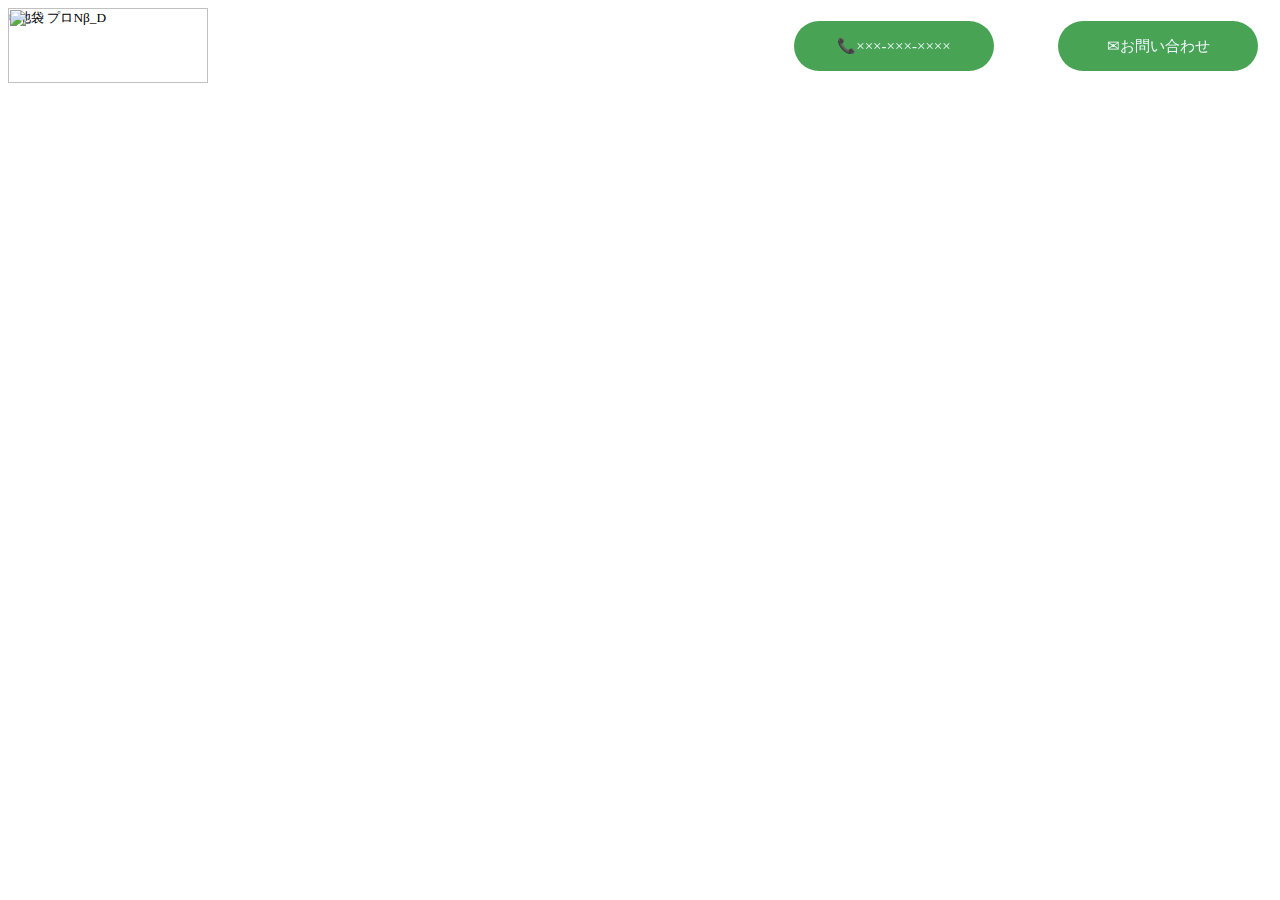
==== ike_d_index.html @ e8d31cf2 "Add files via upload" ====
<!DOCTYPE html>
<html lang="en">
<head>
    <meta charset="UTF-8">
    <meta http-equiv="X-UA-Compatible" content="IE=edge">
    <meta name="viewport" content="width=device-width, initial-scale=1.0">
    <title>kerorotch</title>
    <link rel="stylesheet" href="ike_d_style.css">
</head>
<body>
    <header>
        <div class="headerlnner">
        <img class="rogo" src="img/けろろっち1.png" width="200px" height="75px">
        <ul>
            <li><a class="contactButton" a href="">📞×××-×××-××××</a></li>
            <li><a class="contactButton" a href="">✉︎お問い合わせ</a></li>
        </ul>
        </div>
    </header>
    
</body>
<footer>
    <div class="footerlnner">
        <small>&copy;池袋 プロNβ_D</small>
    </div>
</footer>
</html>
---- ike_d_style.css ----
.headerlnner{
    background: rgba(255, 254, 254, 0);
    width: 100%;
    height: 75px;
    position: fixed;
    display: flex;
    justify-content: space-between;
    align-items: center;
}
.headerlnner ul li{
    display: inline-block;
    padding: 0 30px;
    list-style: none;
} 
.contactButton{
    text-align: center;
    background: #49A355;
    color: aliceblue;
    width:200px;
    height:50px;
    display: inline-block;
    border-radius: 50px;
    text-decoration: none;
    line-height: 50px;
    font-size: 15px;
    transform: 700ms;
}
.contactButton:hover{
    background: #D3FD7A;
    color: black;
}
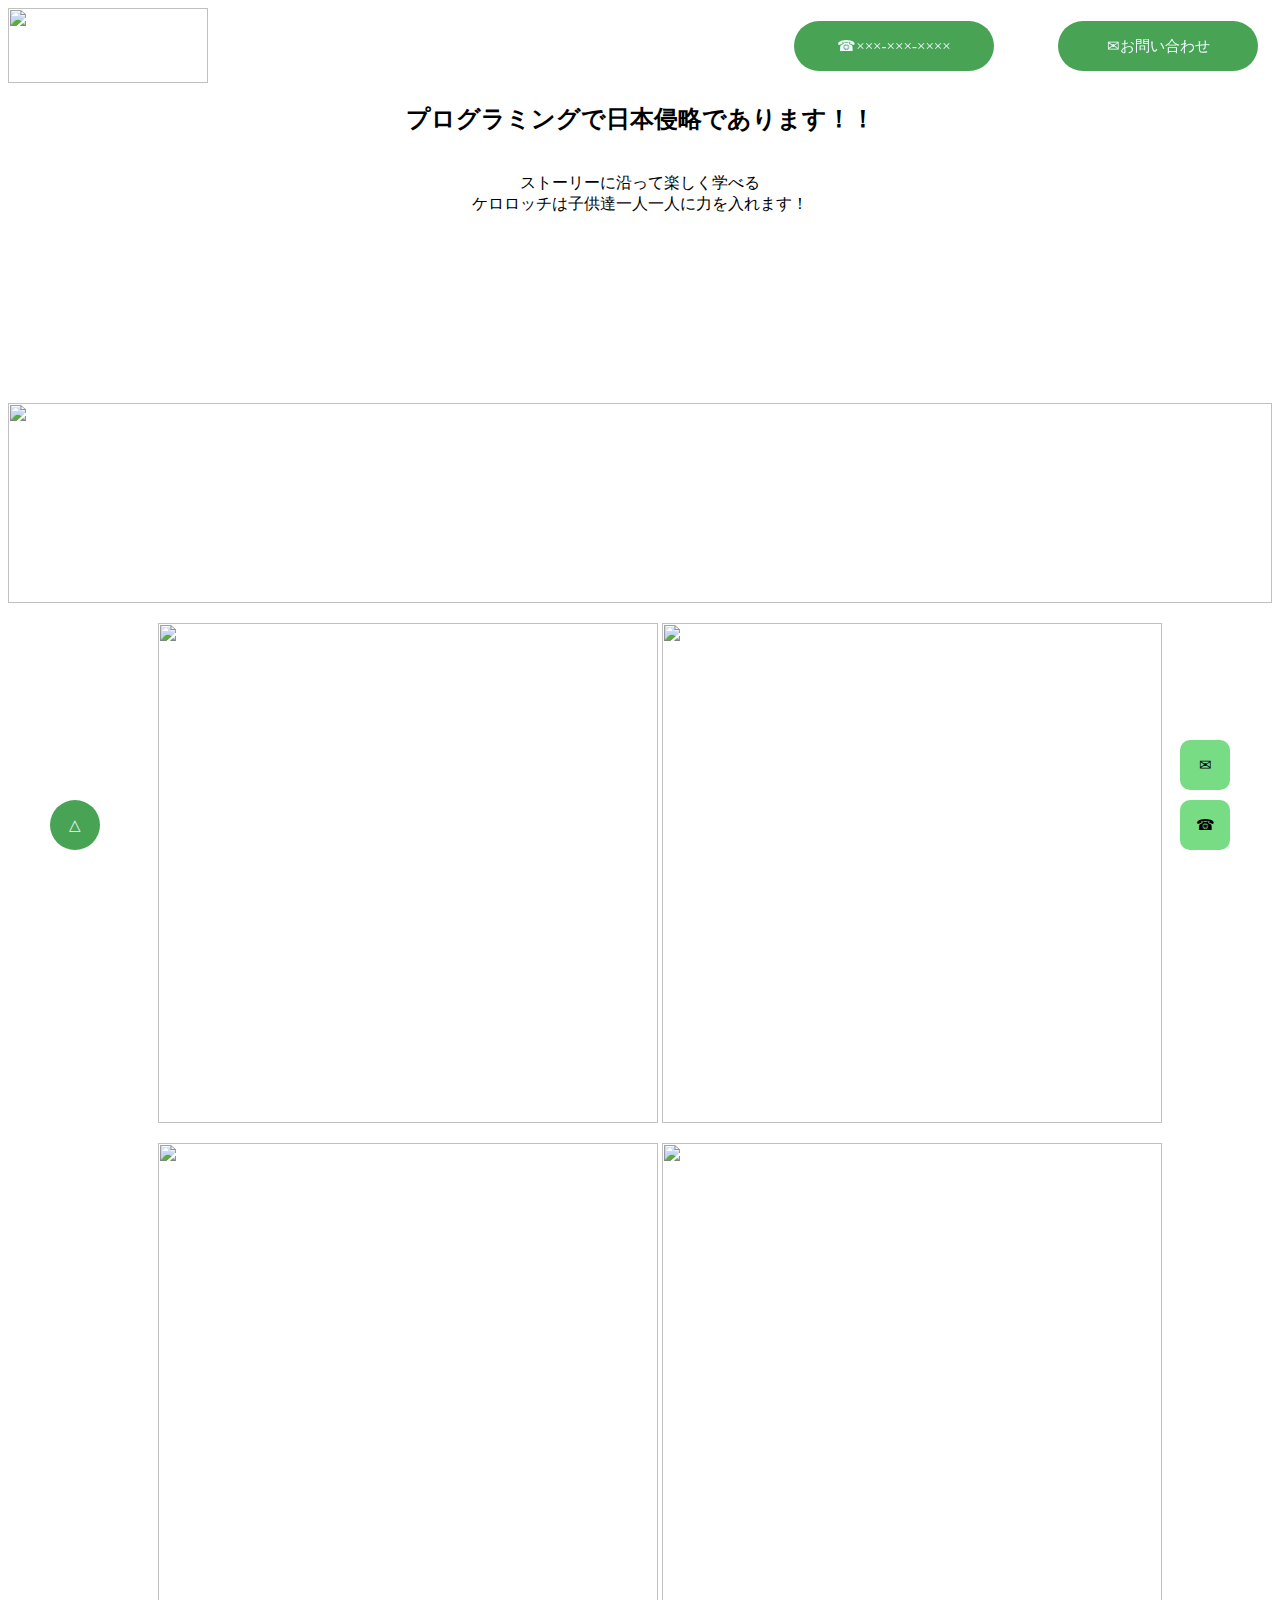
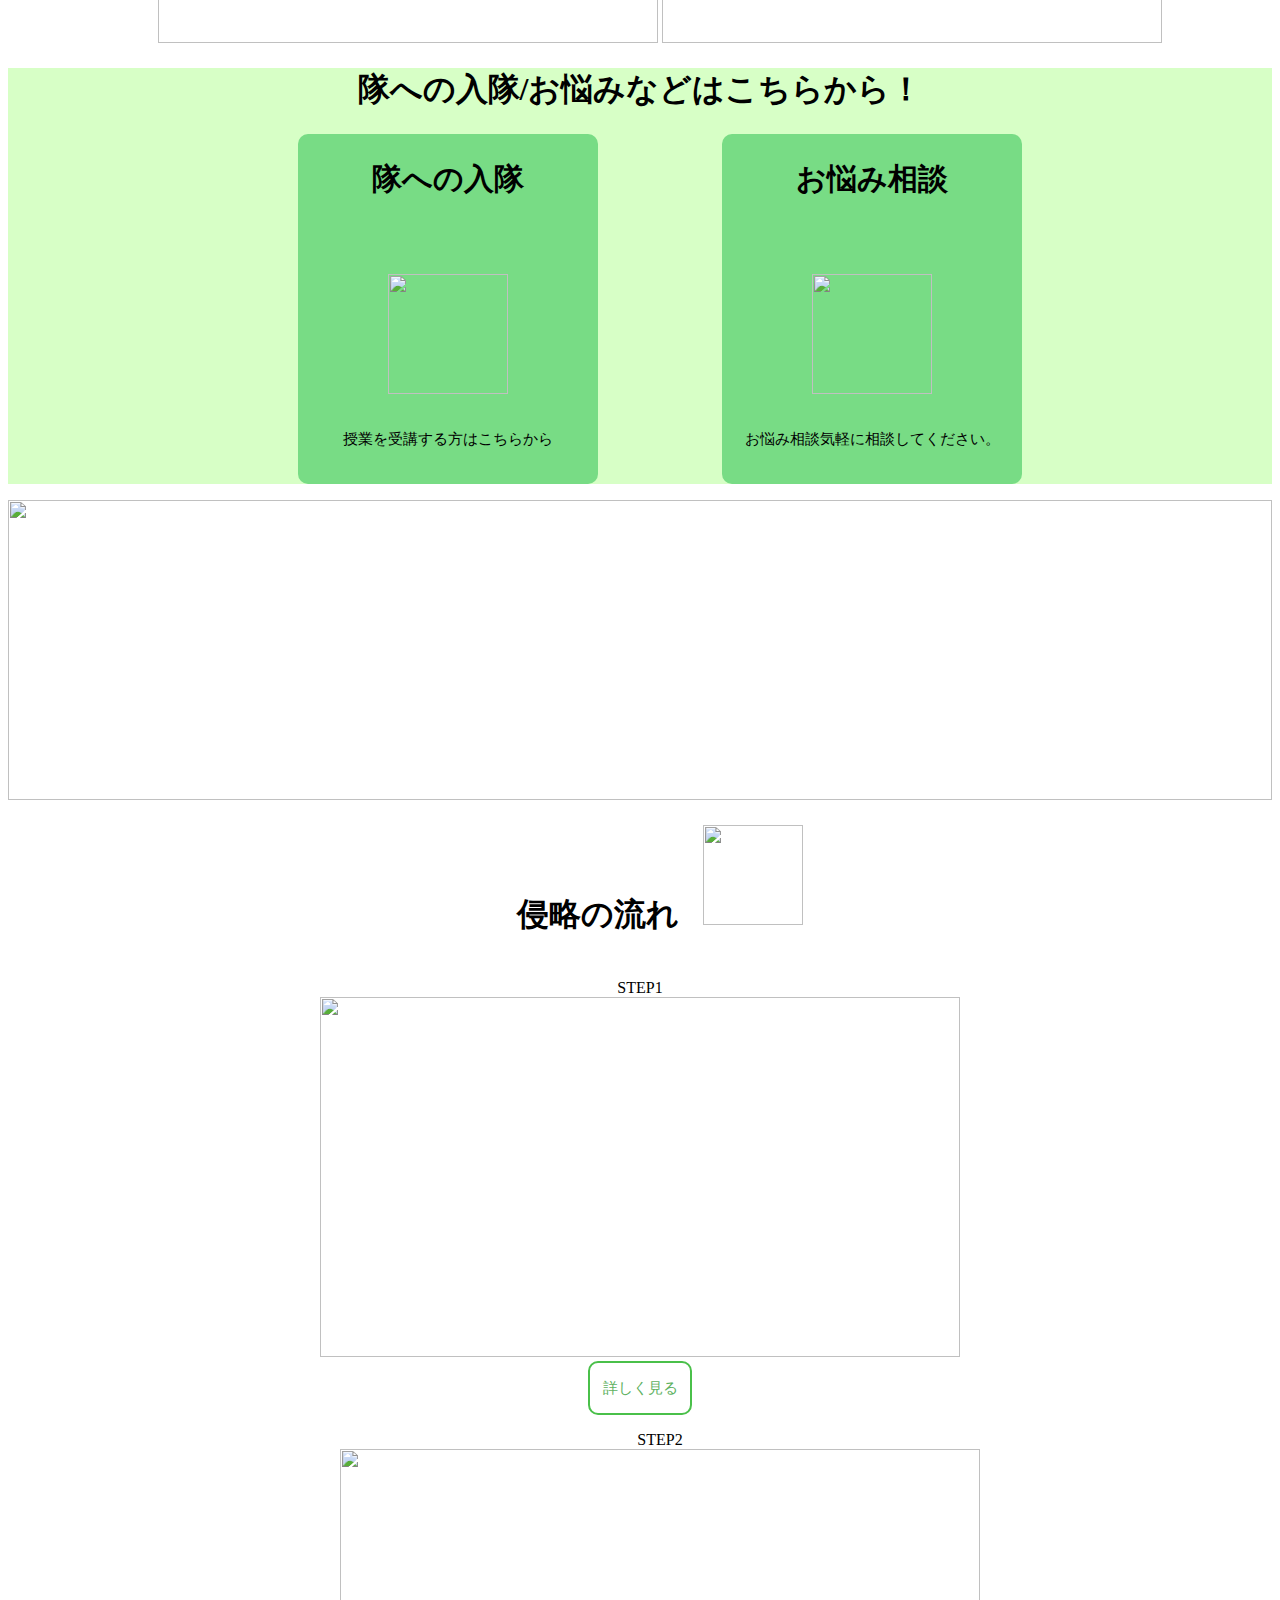
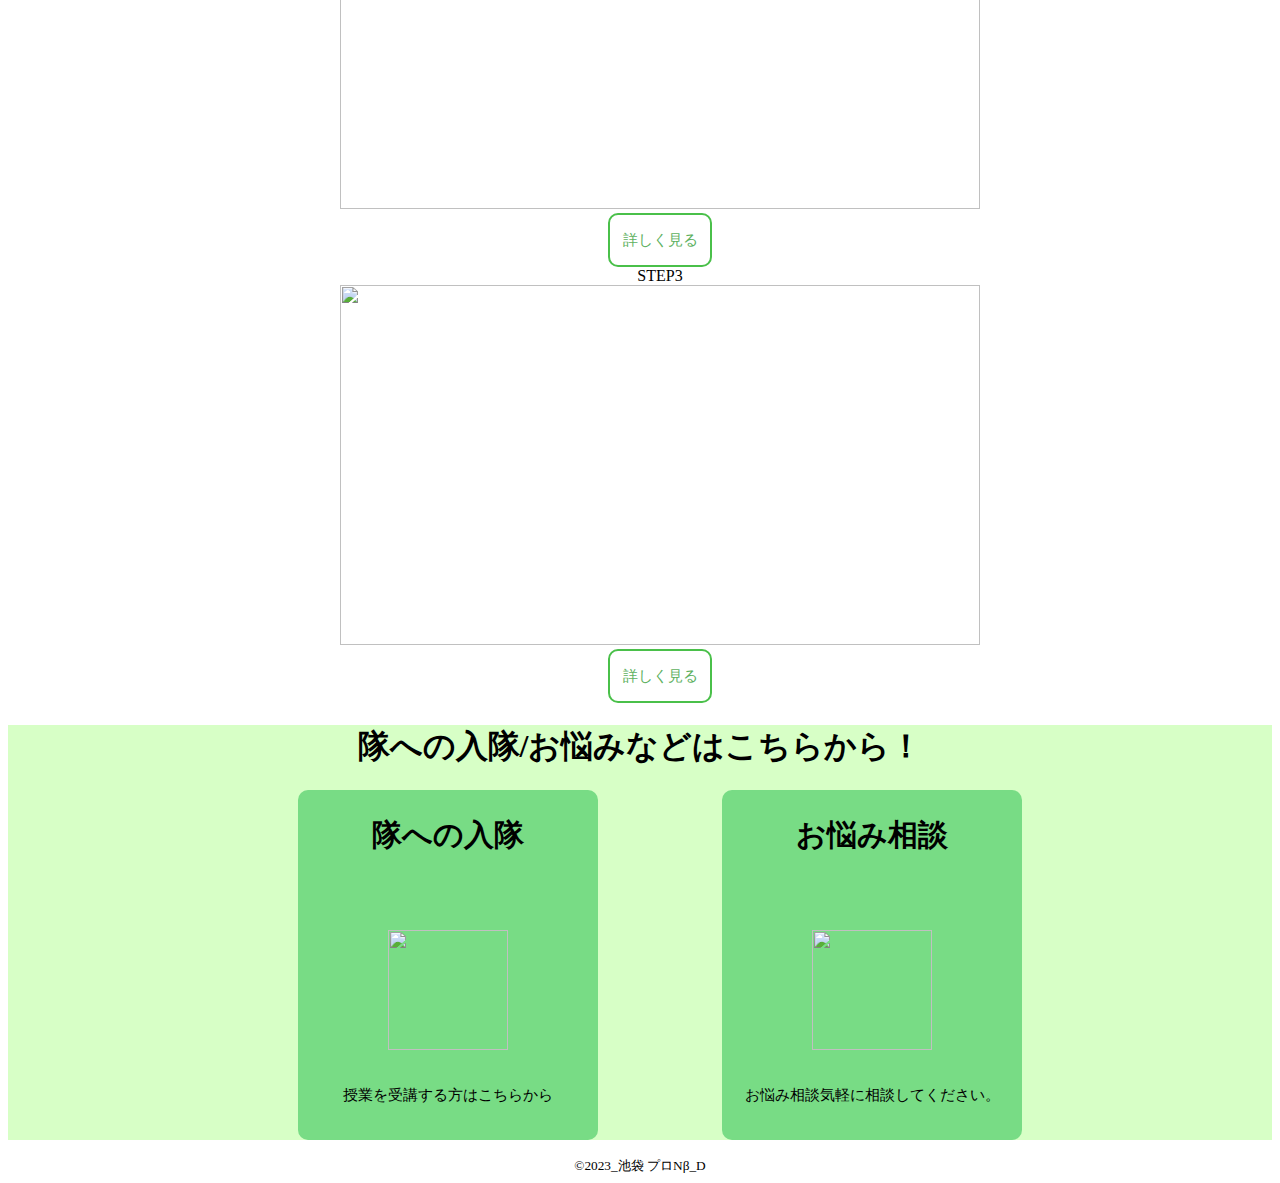
==== commit a7065a5d: "Add files via upload" ====
--- a/ike_d_index.html
+++ b/ike_d_index.html
@@ -4,7 +4,7 @@
     <meta charset="UTF-8">
     <meta http-equiv="X-UA-Compatible" content="IE=edge">
     <meta name="viewport" content="width=device-width, initial-scale=1.0">
-    <title>kerorotch</title>
+    <title>Kerorotch</title>
     <link rel="stylesheet" href="ike_d_style.css">
 </head>
 <body>
@@ -12,16 +12,74 @@
         <div class="headerlnner">
         <img class="rogo" src="img/けろろっち1.png" width="200px" height="75px">
         <ul>
-            <li><a class="contactButton" a href="">📞×××-×××-××××</a></li>
-            <li><a class="contactButton" a href="">✉︎お問い合わせ</a></li>
+            <li><a class="contactButton" >☎︎×××-×××-××××</a></li>
+            <li><a class="contactButton" >✉︎お問い合わせ</a></li>
         </ul>
         </div>
     </header>
-    
-</body>
+    <div class="kuuhaku" id="top_page"></div>
+    <div class="mainpic">
+        <h2>プログラミングで日本侵略であります！！</h2><br>ストーリーに沿って楽しく学べる<br>ケロロッチは子供達一人一人に力を入れます！
+    </div>
+    <div class="pic_second">
+        <img class="pic_2" src="" width="100%" height="200px">
+    </div>
+    <div class="pic_third">
+        <ul class="pic_yoko">
+        <li><img class="pic_3" src="" width="500px" height="500px"></li>
+        <li><img class="pic_4" src="" width="500px" height="500px"></li>
+        </ul>
+    </div>
+    <div class="pic_4th">
+        <ul class="pic_2yoko">
+            <li><img class="pic_5" src="" width="500px" height="500px"></li>
+            <li><img class="pic_6" src="" width="500px" height="500px"> </li>
+        </ul>
+    </div>
+    <div class="nyuutai">
+        <h1>隊への入隊/お悩みなどはこちらから！</h1>
+        <ul class="nyuutaibtn">
+            <li><a class="nyuutai_contactButton" ><h1>隊への入隊</h1><br><img class="nyuutai_rogo" src="img/名称未設定 1 (30) のコピー.png" width="120" height="120"><br>授業を受講する方はこちらから</a></li>
+            <li><a class="nyuutai_contactButton" ><h1>お悩み相談</h1><br><img class="onayami_rogo" src="img/26526.png" width="120" height="120" ><br>お悩み相談気軽に相談してください。 </a> </li>
+        </ul>
+    </div>
+    <div class="movie">
+        <img class="movie" src="" width="100%" height="300px">
+    </div>
+    <div class="sinnryaku">
+        <ul class="dai_kero">
+            <li><h1 class="sinnryakunagare">侵略の流れ</h1></li>
+            <li><img class="keroro" src="" width="100px" height="100px"></li>
+        </ul>
+        <div class="sinnryaku1">
+            STEP1<br><img class="pic_7" src="" height="360px" width="640px"><br><a class="kuwasiku_contactButton">詳しく見る</a>
+        </div>    
+    </div>
+    <div class="sinnryaku2">
+        <ul class="pic_yoko">
+            <li>STEP2<br><img class="pic_8" src="" height="360px" width="640px"><br><a class="kuwasiku_contactButton">詳しく見る</a></li>
+            <li>STEP3<br><img class="pic_9" src="" height="360px" width="640px"><br><a class="kuwasiku_contactButton">詳しく見る</a></li>
+        </ul>
+    </div>
 <footer>
+    <div class="topbutton">
+    <a class="top_contactButton" a href="#top_page">△</a>
+    </div>
+    <div class="menyu">
+        <a class="menyu_contactButton">☎︎</a>
+    </div>
+    <div class="toiawase">
+        <a class="toiawase_contactButton">✉︎</a>
+    </div>
+    <div class="nyuutai">
+        <h1>隊への入隊/お悩みなどはこちらから！</h1>
+        <ul class="nyuutaibtn">
+            <li><a class="nyuutai_contactButton" ><h1>隊への入隊</h1><br><img class="nyuutai_rogo" src="img/名称未設定 1 (30) のコピー.png" width="120" height="120"><br>授業を受講する方はこちらから</a></li>
+            <li><a class="nyuutai_contactButton" ><h1>お悩み相談</h1><br><img class="onayami_rogo" src="img/26526.png" width="120" height="120" ><br>お悩み相談気軽に相談してください。 </a> </li>
+        </ul>
+    </div>
     <div class="footerlnner">
-        <small>&copy;池袋 プロNβ_D</small>
+        <small>&copy;2023_池袋 プロNβ_D</small>
     </div>
 </footer>
 </html>--- a/ike_d_style.css
+++ b/ike_d_style.css
@@ -2,7 +2,7 @@
     background: rgba(255, 254, 254, 0);
     width: 100%;
     height: 75px;
-    position: fixed;
+    /*固定*/position: fixed;
     display: flex;
     justify-content: space-between;
     align-items: center;
@@ -28,4 +28,164 @@
 .contactButton:hover{
     background: #D3FD7A;
     color: black;
+}
+.kuuhaku{
+    width:100%;
+    height:75px;
+}
+.mainpic{
+    text-align: center;
+    background: #ffffff;
+    width:100%;
+    height: 300px;
+}
+.pic_yoko{
+    text-align: center;
+}
+.pic_yoko li{
+    display: inline-block;
+}
+.pic_2yoko{
+    text-align: center;
+}
+.pic_2yoko li{
+    display: inline-block;
+}
+.topbutton{
+    text-align: right;
+   position: fixed;
+   left: 50px;
+   bottom: 50px;
+}
+.top_contactButton{
+    text-align: center;
+    background: #49A355;
+    color: aliceblue;
+    width:50px;
+    height:50px;
+    display: inline-block;
+    border-radius: 90px;
+    text-decoration: none;
+    line-height: 50px;
+    font-size: 15px;
+    transform: 1ms;
+}
+.top_contactButton:hover{
+    background: #D3FD7A;
+    color: black;
+    transform: scale(1.5,1.5);
+}
+.menyu_contactButton{
+    text-align: center;
+    background: #78dc85;
+    color: rgb(0, 0, 0);
+    width:50px;
+    height:50px;
+    display: inline-block;
+    border-radius: 10px;
+    text-decoration: none;
+    line-height: 50px;
+    font-size: 15px;
+    transform: 1ms;
+}
+.menyu_contactButton:hover{
+    background: #49A355;
+    color: rgb(255, 255, 255);
+}
+.menyu{
+    position: fixed;
+    text-align: right;
+    right: 50px;
+    bottom:50px;
+}
+.toiawase{
+    position: fixed;
+    text-align: right;
+    right: 50px;
+    bottom:110px;
+}
+.toiawase_contactButton{
+    text-align: center;
+    background: #78dc85;
+    color: rgb(0, 0, 0);
+    width:50px;
+    height:50px;
+    display: inline-block;
+    border-radius: 10px;
+    text-decoration: none;
+    line-height: 50px;
+    font-size: 15px;
+    transform: 800ms;
+}
+.toiawase_contactButton:hover{
+    background:#49A355;
+    color:rgb(255, 255, 255);
+}
+.sinnryakunagare{
+    text-align: center;
+}
+.sinnryaku{
+    text-align: center;
+}
+.sinnryaku .sinnryaku2  li{
+    
+    padding: 0 10px;
+    list-style: none;
+}
+.nyuutai_contactButton{
+    text-align: center;
+    background: #78dc85;
+    color: rgb(0, 0, 0);
+    width:300px;
+    height:350px;
+    display: inline-block;
+    border-radius: 10px;
+    text-decoration: none;
+    line-height: 50px;
+    font-size: 15px;
+    transform:800ms;
+    justify-content: space-between;
+}
+.nyuutai_contactButton:hover{
+    background:#49A355;
+    color:rgb(255, 255, 255);
+    /*transform:scale(1.1,1.1);*/
+}
+.nyuutai{
+    background: #d7ffc6;
+    text-align: center;
+}
+.nyuutai .nyuutaibtn li{
+    display: inline-block;
+    list-style: none;
+    padding: 0 60px;
+}
+.kuwasiku_contactButton{
+    text-align: center;
+    background: #ffffff;
+    color: rgb(94, 177, 95);
+    width:100px;
+    height:50px;
+    display: inline-block;
+    border-radius: 10px;
+    text-decoration: none;
+    line-height: 50px;
+    font-size: 15px;
+    transform:800ms;
+    justify-content: space-between; 
+    border: solid 2px rgb(74, 192, 74);
+}
+.kuwasiku_contactButton:hover{
+    background:#49A355;
+    color:rgb(255, 255, 255);
+    /*transform:scale(1.1,1.1);*/
+}
+.sinnryaku .dai_kero li{
+    list-style: none;
+    display: inline-block;
+    padding: 5px 10px;
+}
+
+.footerlnner{
+    text-align: center;
 }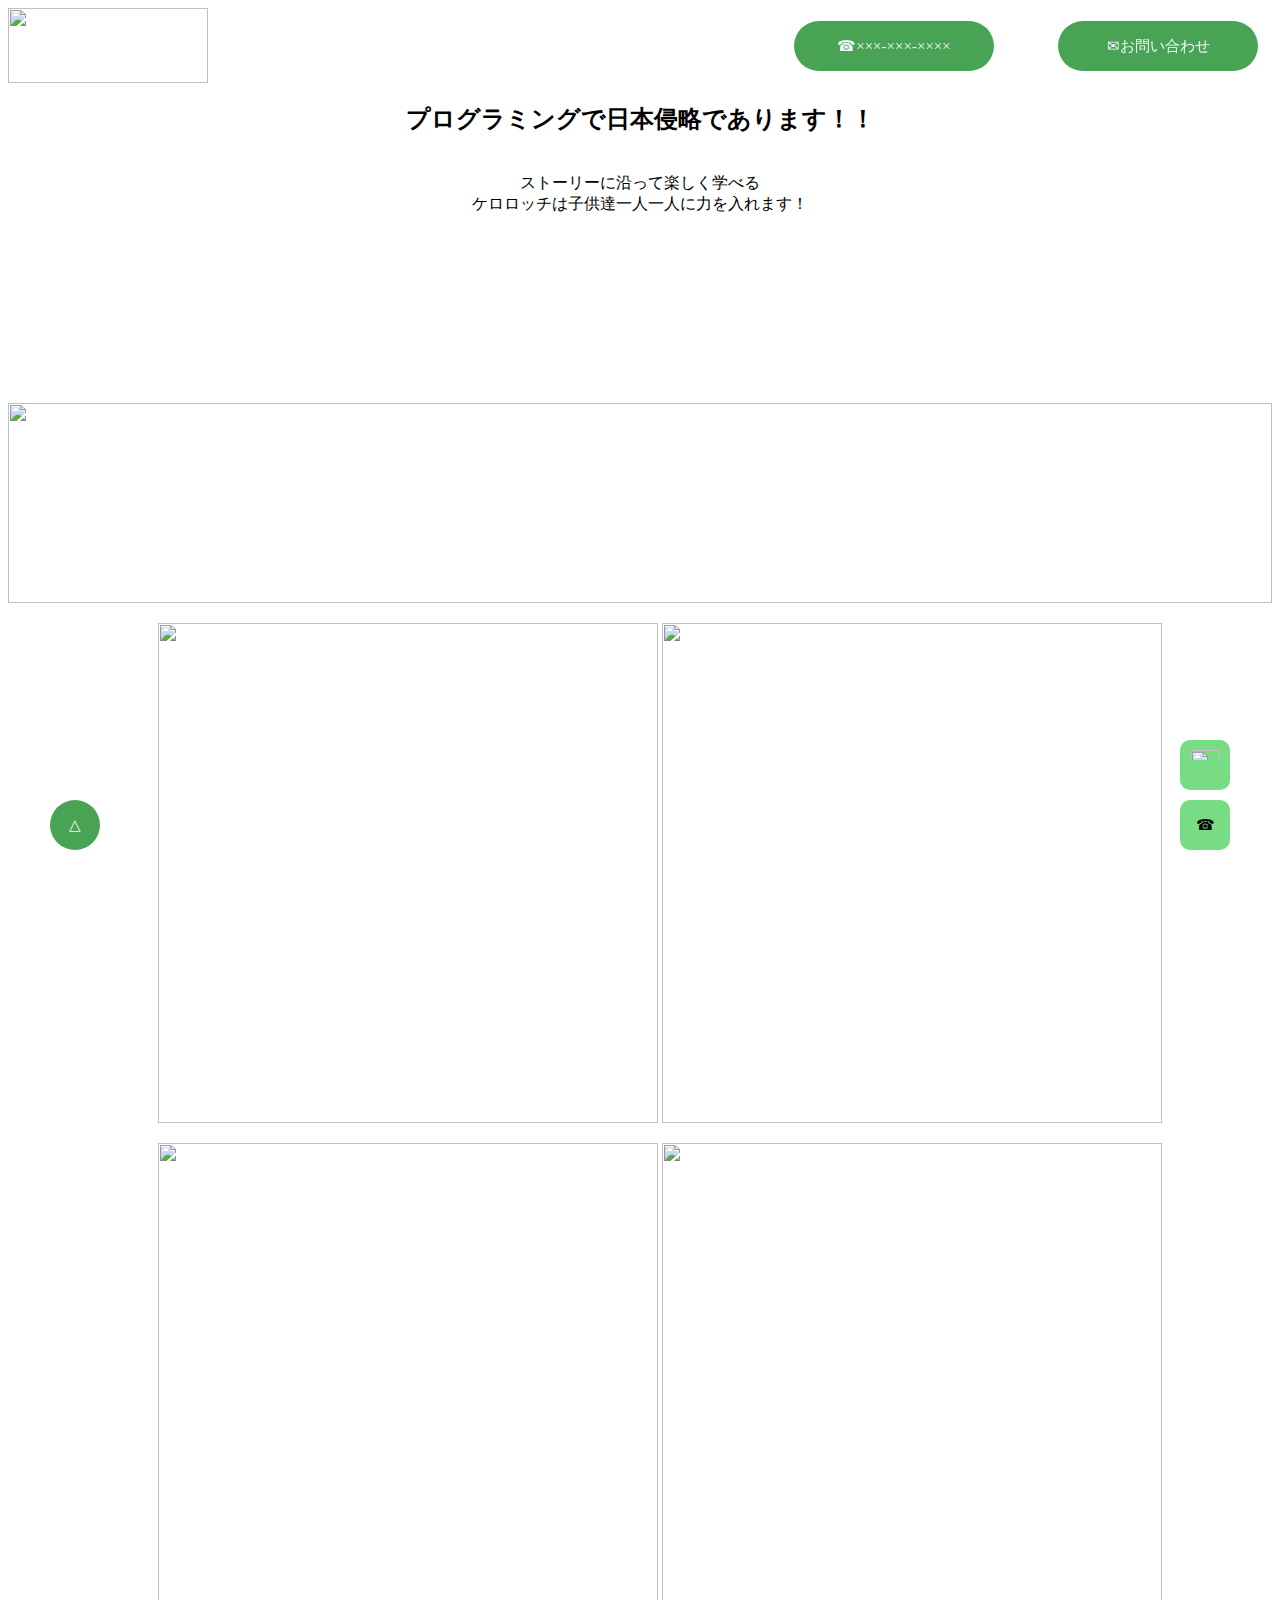
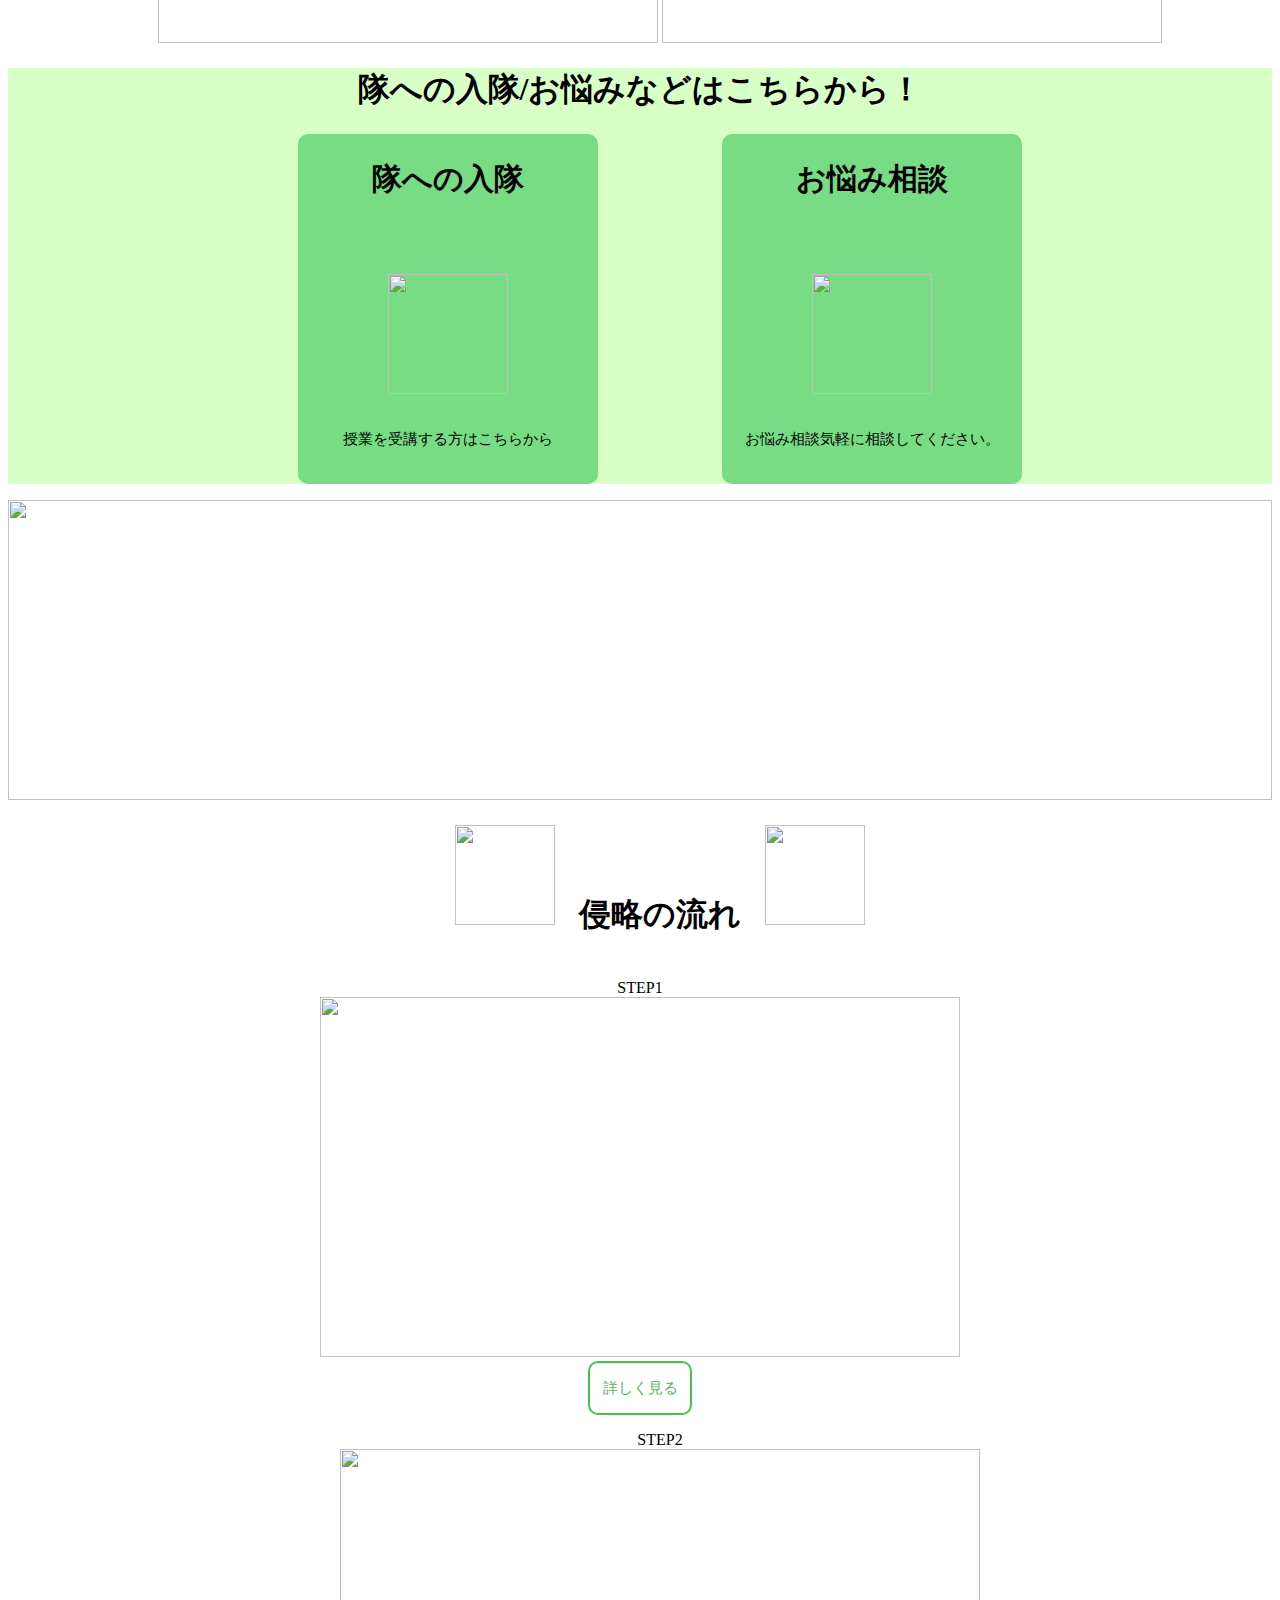
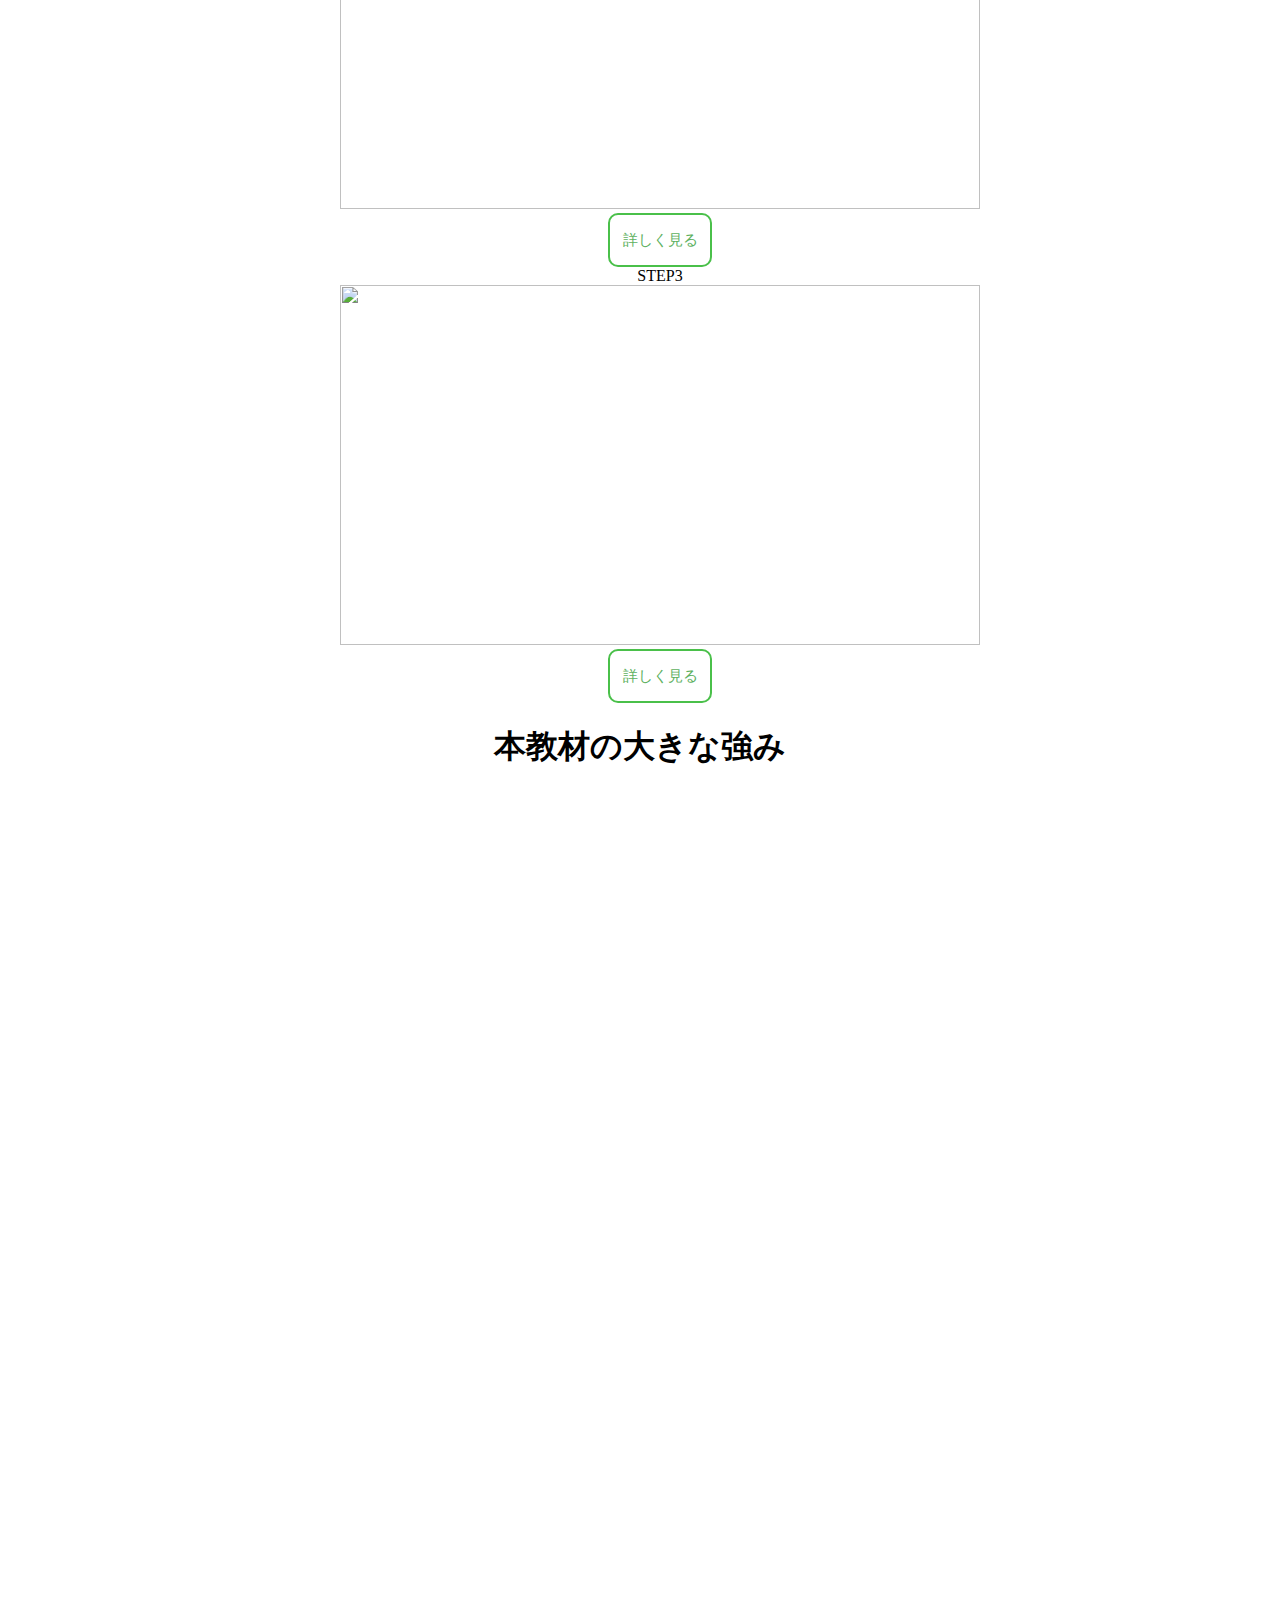
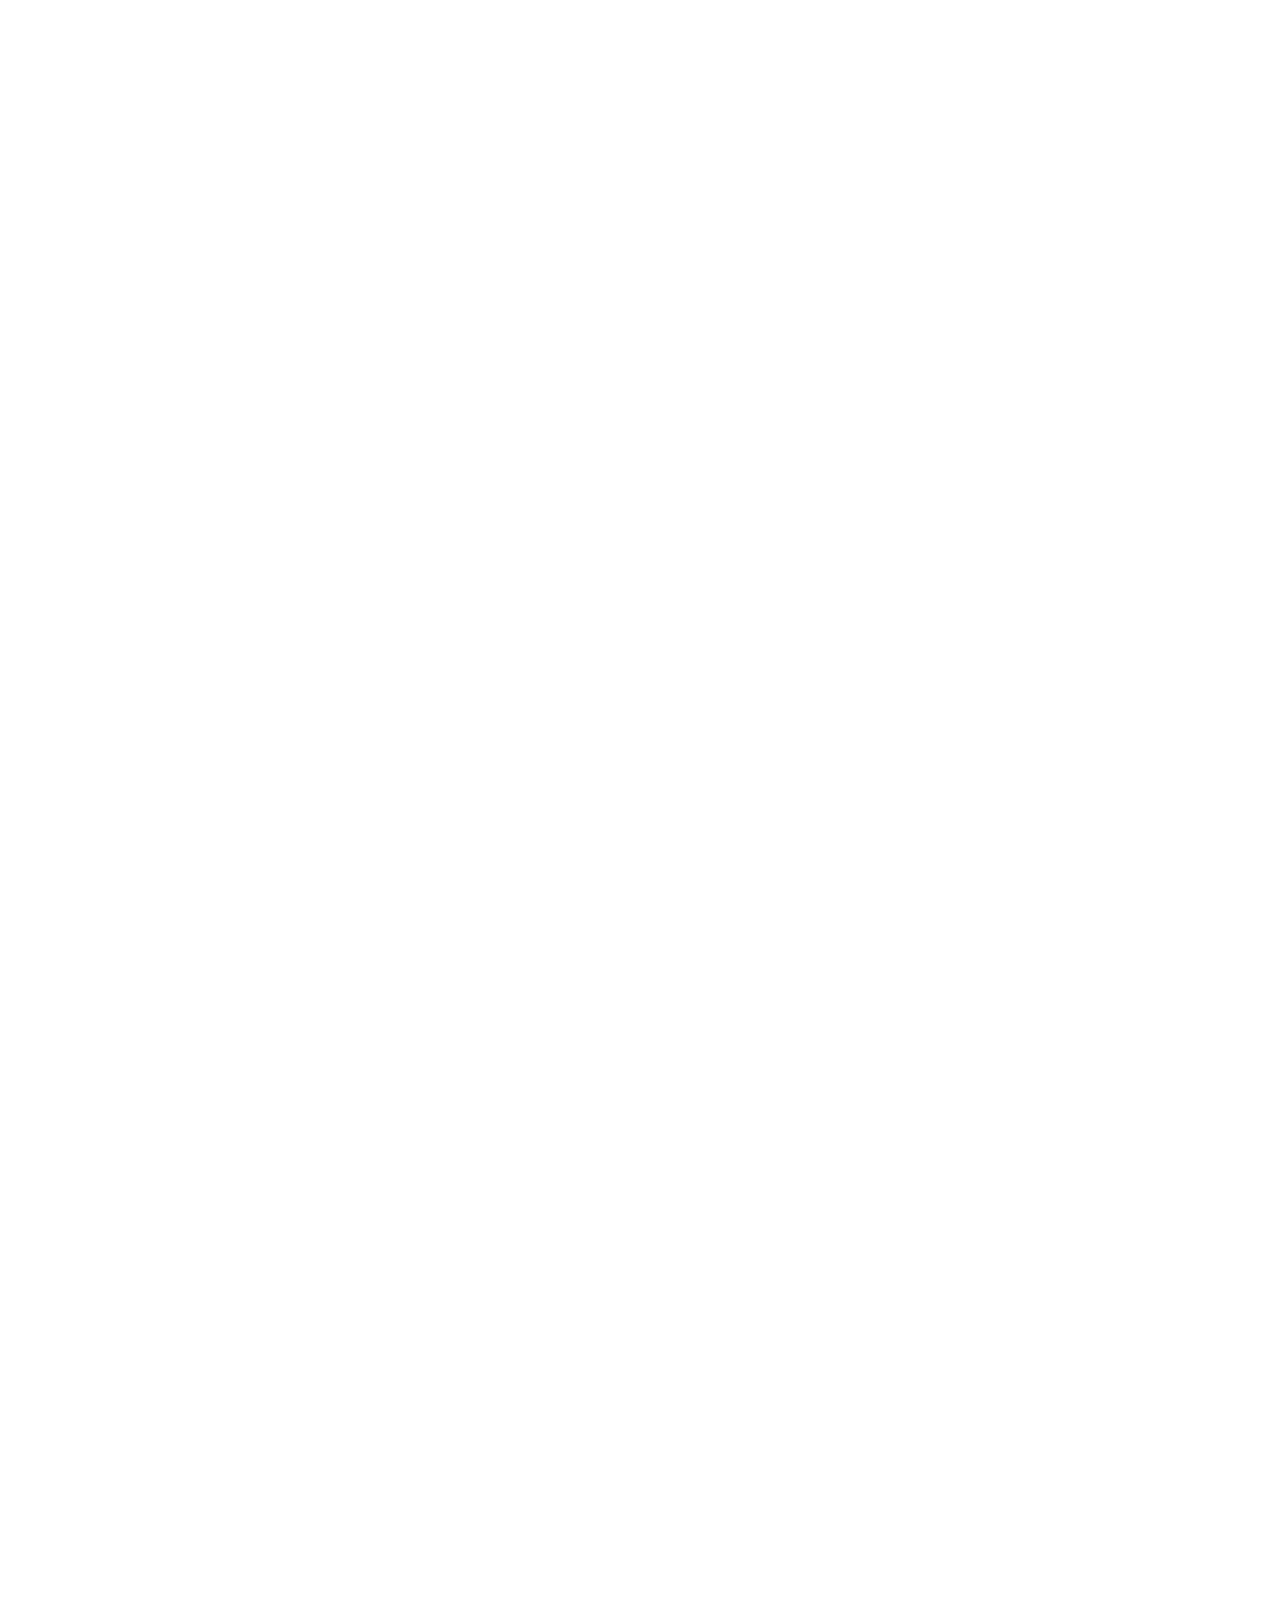
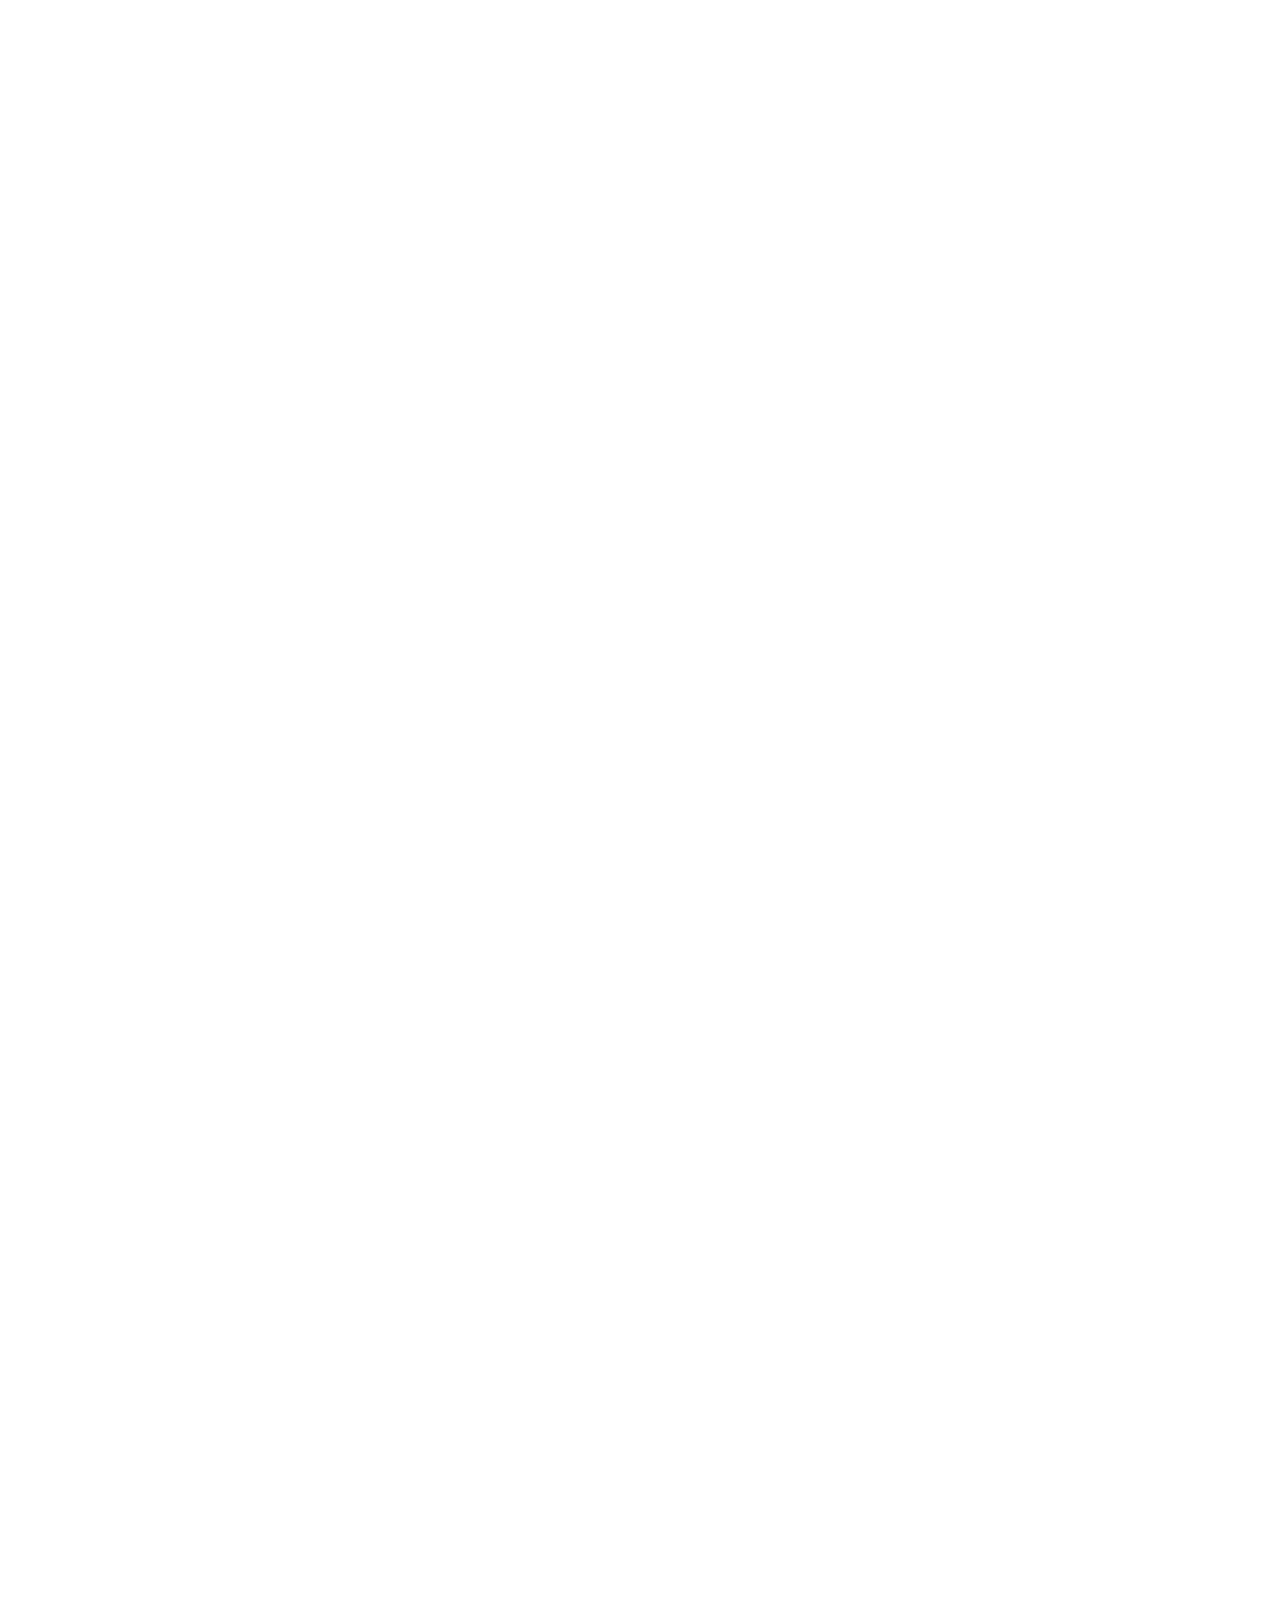
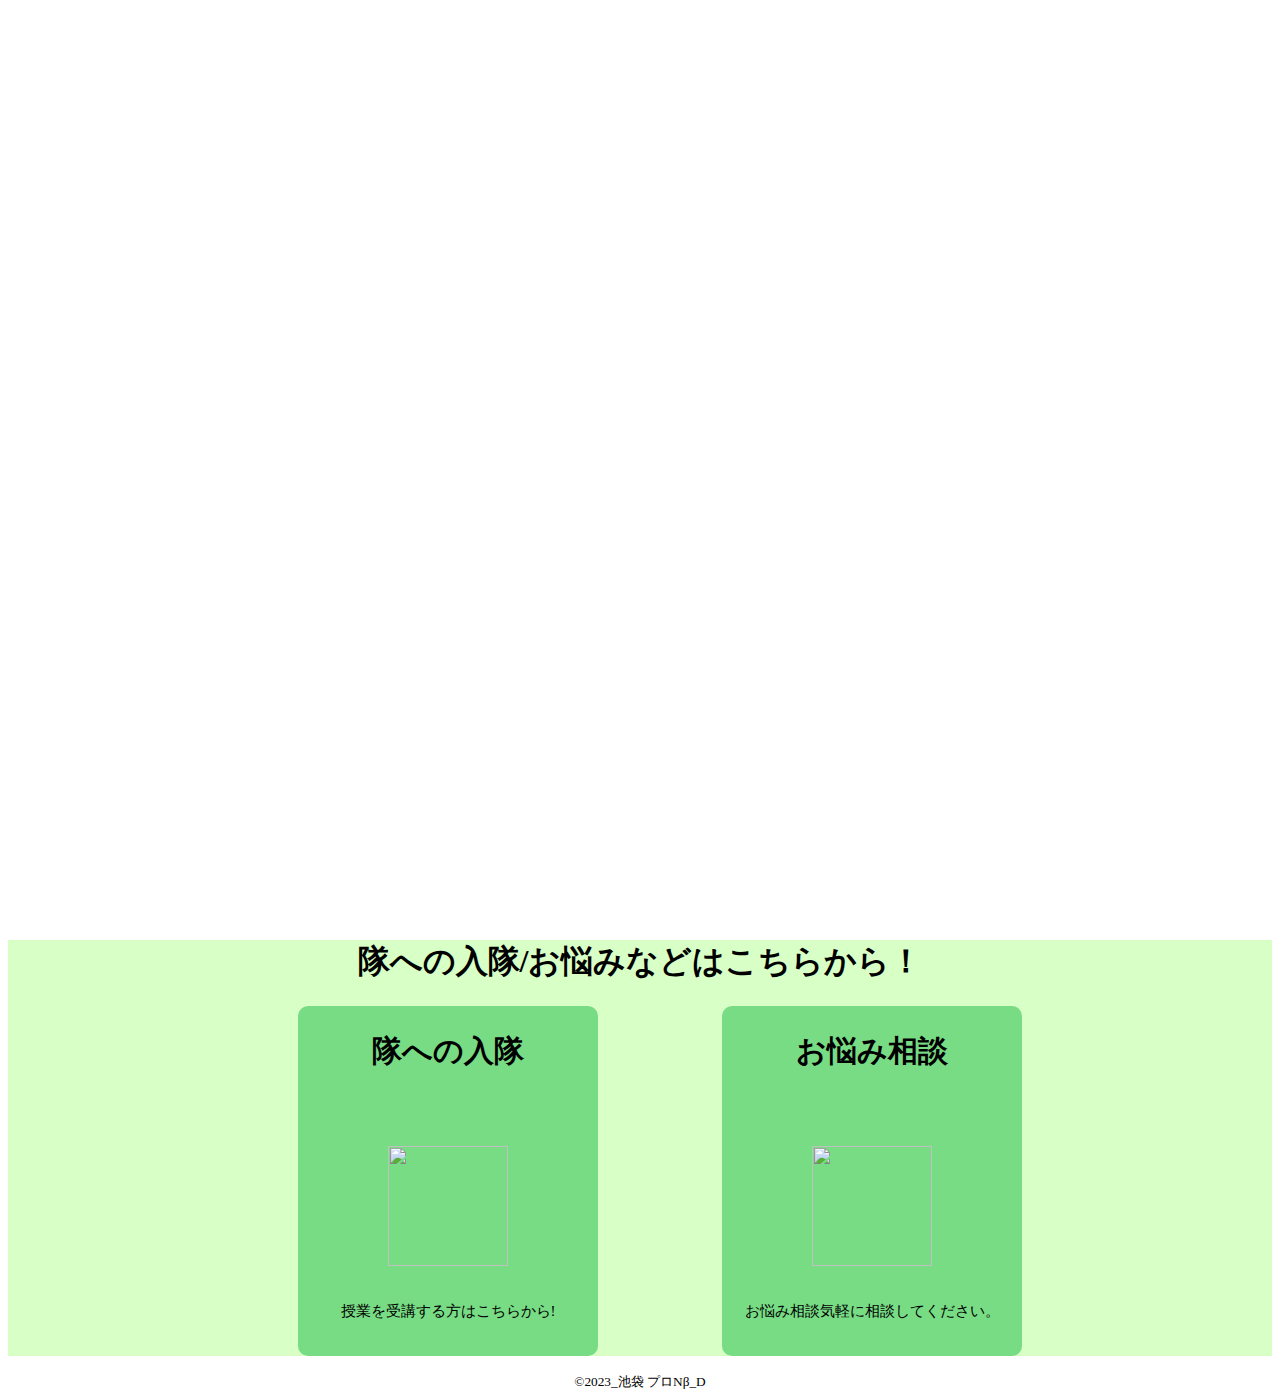
==== commit b0492a0f: "Update ike_d_index.html" ====
--- a/ike_d_index.html
+++ b/ike_d_index.html
@@ -27,7 +27,7 @@
     <div class="pic_third">
         <ul class="pic_yoko">
         <li><img class="pic_3" src="" width="500px" height="500px"></li>
-        <li><img class="pic_4" src="" width="500px" height="500px"></li>
+        <li><img class="pic_4" src="img/名称未設定 3 (5) のコピー.png" width="500px" height="500px"></li>
         </ul>
     </div>
     <div class="pic_4th">
@@ -48,6 +48,7 @@
     </div>
     <div class="sinnryaku">
         <ul class="dai_kero">
+            <li><img class="keroro" src="" width="100px" height="100px"></li>
             <li><h1 class="sinnryakunagare">侵略の流れ</h1></li>
             <li><img class="keroro" src="" width="100px" height="100px"></li>
         </ul>
@@ -61,20 +62,89 @@
             <li>STEP3<br><img class="pic_9" src="" height="360px" width="640px"><br><a class="kuwasiku_contactButton">詳しく見る</a></li>
         </ul>
     </div>
+    <html lang="ja" dir="ltr">
+  <head>
+    <meta charset="utf-8">
+    <title>JavaScriptで左右からフェードイン</title>
+    <link rel="stylesheet" href="kousuke.css">
+  </head>
+  <body>  
+    <div class="tuyomi">
+    <h1>本教材の大きな強み</h1>
+  </div>
+     <div class="fadeAnimation__item js-fadeAnimation fadeUp delay04s">
+          <div class="fadeAnimation__itemInner">
+            <h1 class="fadeAnimation__text">１　「プログラミング的思考」とは異なる「プログラミング」に焦点を当てた小学生向けサイト唯一の教材！
+            </h1>
+            <p class="fadeAnimation__text1">現在教育改革の一環として注目を浴びている「プログラミング」。しかし、その多くが皆様が思うサイトやゲームを作る「プログラミング」ではなく、思考法の一種である「プログラミング的思考」を鍛えるような教材になっています。「ケロロっち」は完全な「プログラミング教材」なのでこの教材を進めることで簡単なゲームやサイトを０から作れるようになります。</p>
+              
+        </div>
+        </div>
+        </div><!-- /.fadeAnimation__item -->
+        <div class="fadeAnimation__item js-fadeAnimation fadeUp delay04s">
+          <div class="fadeAnimation__itemInner">
+            <h1 class="fadeAnimation__text">２　「ケロロ軍曹」のストーリーを軸にした教材だから進めやすい！わかりやすい！
+            </h1>
+            <p class="fadeAnimation__text1">「従来のプログラミング教材は堅苦しく、難しい。」そう思われている人も多いかと思います。しかし、本教材は「ケロロ軍曹」や「けものフレンズ」で知られている有名漫画家「吉崎観音」さん監修の「ケロロ軍曹」オリジナルストーリー！そのため、物語を見るようにお子様はプログラミングを習得することができ、気軽に進めることができます。</p>
+             
+              
+          </div>
+        </div>
+        </div>
+        </div><!-- /.fadeAnimation__item -->
+        
+        <div class="fadeAnimation__item js-fadeAnimation fadeUp delay04s">
+          <div class="fadeAnimation__itemInner">
+            <h1 class="fadeAnimation__text">３　世界シェアナンバーワンのプログラミング言語「JavaScript」の授業だから将来的な汎用性も高い！
+            </h1>
+            <p class="fadeAnimation__text1">ストーリー進行の強みに合わせて、世界シェアトップのプログラミング言語「JavaScript」のコードを書いたり、その論理を解説するので、お子様の今後にも反映されやすく、本教材を扱う時間はとても有意義な時間になります。
+            </p>
+             
+              
+          </div>
+        </div>
+        </div>
+        </div><!-- /.fadeAnimation__item -->
+        <div class="fadeAnimation__item js-fadeAnimation fadeUp delay04s">
+          <div class="fadeAnimation__itemInner">
+            <h1 class="fadeAnimation__text">４　初めて触る初心者レベルからプログラマー志望の高校生レベルまで幅広く網羅！
+            </h1>
+            <p class="fadeAnimation__text1">本教材はプログラミングをやったことない人でもプログラマー志望の高校生のレベルまで引き上げる講座を多数用意しています。そのため、着実な進歩と他を寄せ付けないプログラミングスキルを獲得することができます。</p>
+             
+              
+          </div>
+        </div>
+        </div>
+        </div><!-- /.fadeAnimation__item -->
+      </div><!-- /.fadeAnimation__item -->
+      <div class="fadeAnimation__item js-fadeAnimation fadeUp delay04s">
+        <div class="fadeAnimation__itemInner">
+          <h1 class="fadeAnimation__text">５　盛りだくさんの内容で月額500円と業界最安値！！
+          </h1>
+          <p class="fadeAnimation__text1">小学生向けの他塾では高いところでは月額10000円ほどするプログラミング塾。しかし、本教材は手厚いサポートながら月額500円と業界最安値を実現しています。</p>
+           
+            
+        </div>
+      </div>
+      </div>
+      </div><!-- /.fadeAnimation__item -->
+    <script type="text/javascript" src="kousuke.js"></script>
+  </body>
+</html>  
 <footer>
     <div class="topbutton">
-    <a class="top_contactButton" a href="#top_page">△</a>
+     <a class="top_contactButton" a href="#top_page">△</a>
     </div>
     <div class="menyu">
-        <a class="menyu_contactButton">☎︎</a>
+     <a class="menyu_contactButton">☎︎</a>
     </div>
     <div class="toiawase">
-        <a class="toiawase_contactButton">✉︎</a>
+     <a class="toiawase_contactButton"><img src="img/メール_.png" height="20px" width="30px"> </a>
     </div>
     <div class="nyuutai">
         <h1>隊への入隊/お悩みなどはこちらから！</h1>
         <ul class="nyuutaibtn">
-            <li><a class="nyuutai_contactButton" ><h1>隊への入隊</h1><br><img class="nyuutai_rogo" src="img/名称未設定 1 (30) のコピー.png" width="120" height="120"><br>授業を受講する方はこちらから</a></li>
+            <li><a class="nyuutai_contactButton" ><h1>隊への入隊</h1><br><img class="nyuutai_rogo" src="img/名称未設定 1 (30) のコピー.png" width="120" height="120"><br>授業を受講する方はこちらから!</a></li>
             <li><a class="nyuutai_contactButton" ><h1>お悩み相談</h1><br><img class="onayami_rogo" src="img/26526.png" width="120" height="120" ><br>お悩み相談気軽に相談してください。 </a> </li>
         </ul>
     </div>
@@ -82,4 +152,4 @@
         <small>&copy;2023_池袋 プロNβ_D</small>
     </div>
 </footer>
-</html>+</html>
--- a/kousuke.css
+++ b/kousuke.css
@@ -0,0 +1,190 @@
+/*------------------------------
+ fadeAnimation デモ用装飾
+------------------------------*/
+.tuyomi{
+  text-align: center;
+}
+.fadeAnimation {
+  display: flex;
+  flex-flow: row wrap;
+  max-width: 96%;
+  margin: 60vh auto;
+}
+
+.fadeAnimation__item  {
+  width: 85%;
+  height: 50vh;
+  background-color: rgba(255, 255, 0, 0.479);
+  margin: 0 auto 60vh;
+}
+
+.fadeAnimation__itemInner  {
+  display: table;
+  width: 100%;
+  height: 100%;
+}
+
+.fadeAnimation__text {
+  display: block;
+  writing-mode: horizontal-tb;
+  color: black;
+  font-size: 24px;
+  text-align: center;
+  padding: 10px;
+  box-sizing: border-box;
+}
+.fadeAnimation__text1 {
+  display: block;
+  writing-mode: horizontal-tb;
+  color: black;
+  font-size: 16px;
+  text-align: center;
+  padding: 5px;
+  box-sizing: border-box;
+}
+/*------------------------------
+ アニメーション
+------------------------------*/
+.fadeIn {
+  opacity: 0;
+}
+
+.fadeUp {
+  opacity: 0;
+  transform: translateY(50px);
+}
+
+.fadeDown {
+  opacity: 0;
+  transform: translateY(-50%);
+}
+
+
+
+
+.delay01s {
+  animation-delay: 0.1s;
+}
+
+.delay02s {
+  animation-delay: 0.2s;
+}
+
+.delay03s {
+  animation-delay: 0.3s;
+}
+
+.delay04s {
+  animation-delay: 0.4s;
+}
+
+.delay05s {
+  animation-delay: 0.5s;
+}
+
+.delay06s {
+  animation-delay: 0.6s;
+}
+
+.delay07s {
+  animation-delay: 0.7s;
+}
+
+.delay08s {
+  animation-delay: 0.8s;
+}
+
+.delay09s {
+  animation-delay: 0.9s;
+}
+
+.delay1s {
+  animation-delay: 1s;
+}
+
+.delay2s {
+  animation-delay: 2s;
+}
+
+.fadeIn.is-animated {
+  animation-name: fadeIn;
+  animation-duration: 1s;
+  animation-fill-mode: both;
+}
+
+.fadeUp.is-animated {
+  animation-name: fadeUp;
+  animation-duration: 1s;
+  animation-fill-mode: both;
+}
+
+.fadeDown.is-animated {
+  animation-name: fadeDown;
+  animation-duration: 1s;
+  animation-fill-mode: both;
+}
+
+.fadeRight.is-animated {
+  animation-name: fadeRight;
+  animation-duration: 1s;
+  animation-fill-mode: both;
+}
+
+.fadeLeft.is-animated {
+  animation-name: fadeLeft;
+  animation-duration: 1s;
+  animation-fill-mode: both;
+}
+
+@keyframes fadeIn {
+  0% {
+    opacity: 0;
+  }
+  100% {
+    opacity: 1;
+  }
+}
+
+@keyframes fadeUp {
+  0% {
+    opacity: 0;
+    transform: translateY(50px);
+  }
+  100% {
+    opacity: 1;
+    transform: translateY(0px);
+  }
+}
+
+@keyframes fadeDown {
+  0% {
+    opacity: 0;
+    transform: translateY(-50px);
+  }
+  100% {
+    opacity: 1;
+    transform: translateY(0px);
+  }
+}
+
+@keyframes fadeRight {
+  0% {
+    opacity: 0;
+    transform: translateX(-50%);
+  }
+  100% {
+    opacity: 1;
+    transform: translateX(0px);
+  }
+}
+
+@keyframes fadeLeft {
+  0% {
+    opacity: 0;
+    transform: translateX(50%);
+  }
+  100% {
+    opacity: 1;
+    transform: translateX(0px);
+  }
+}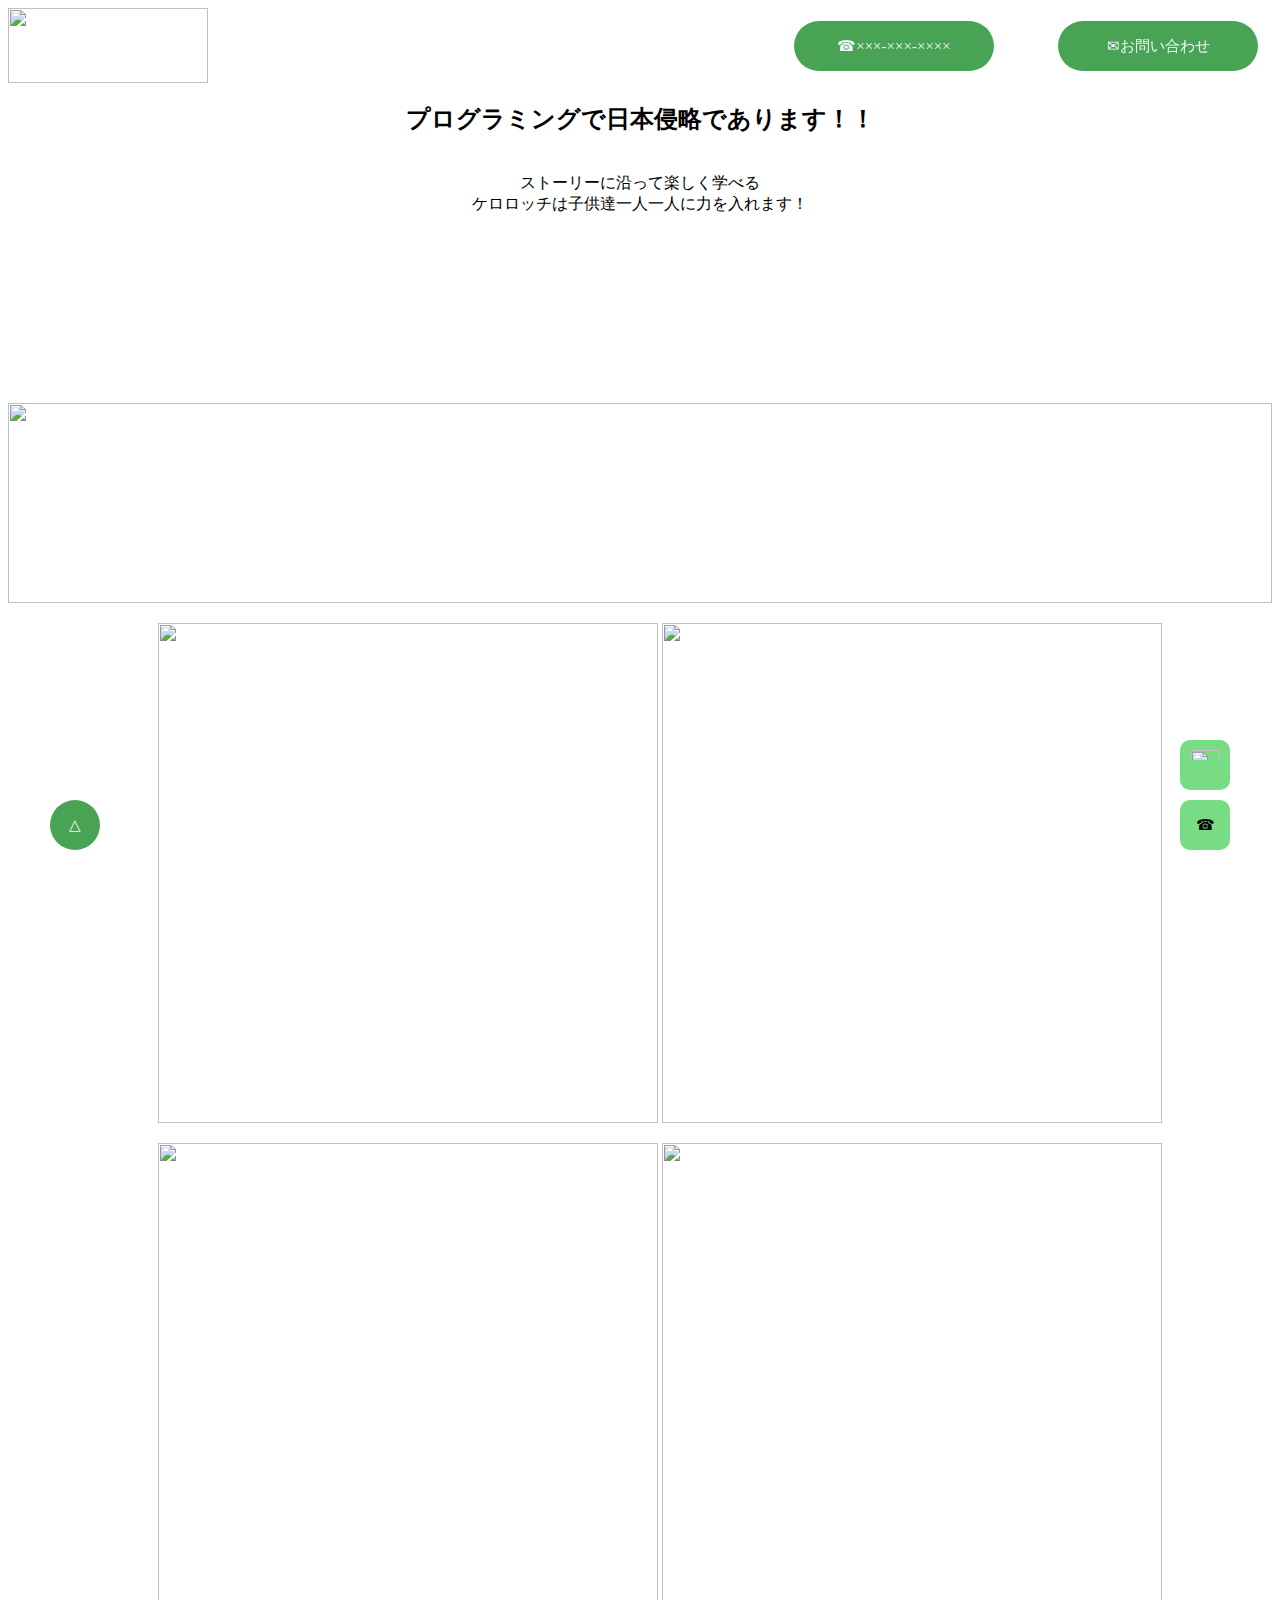
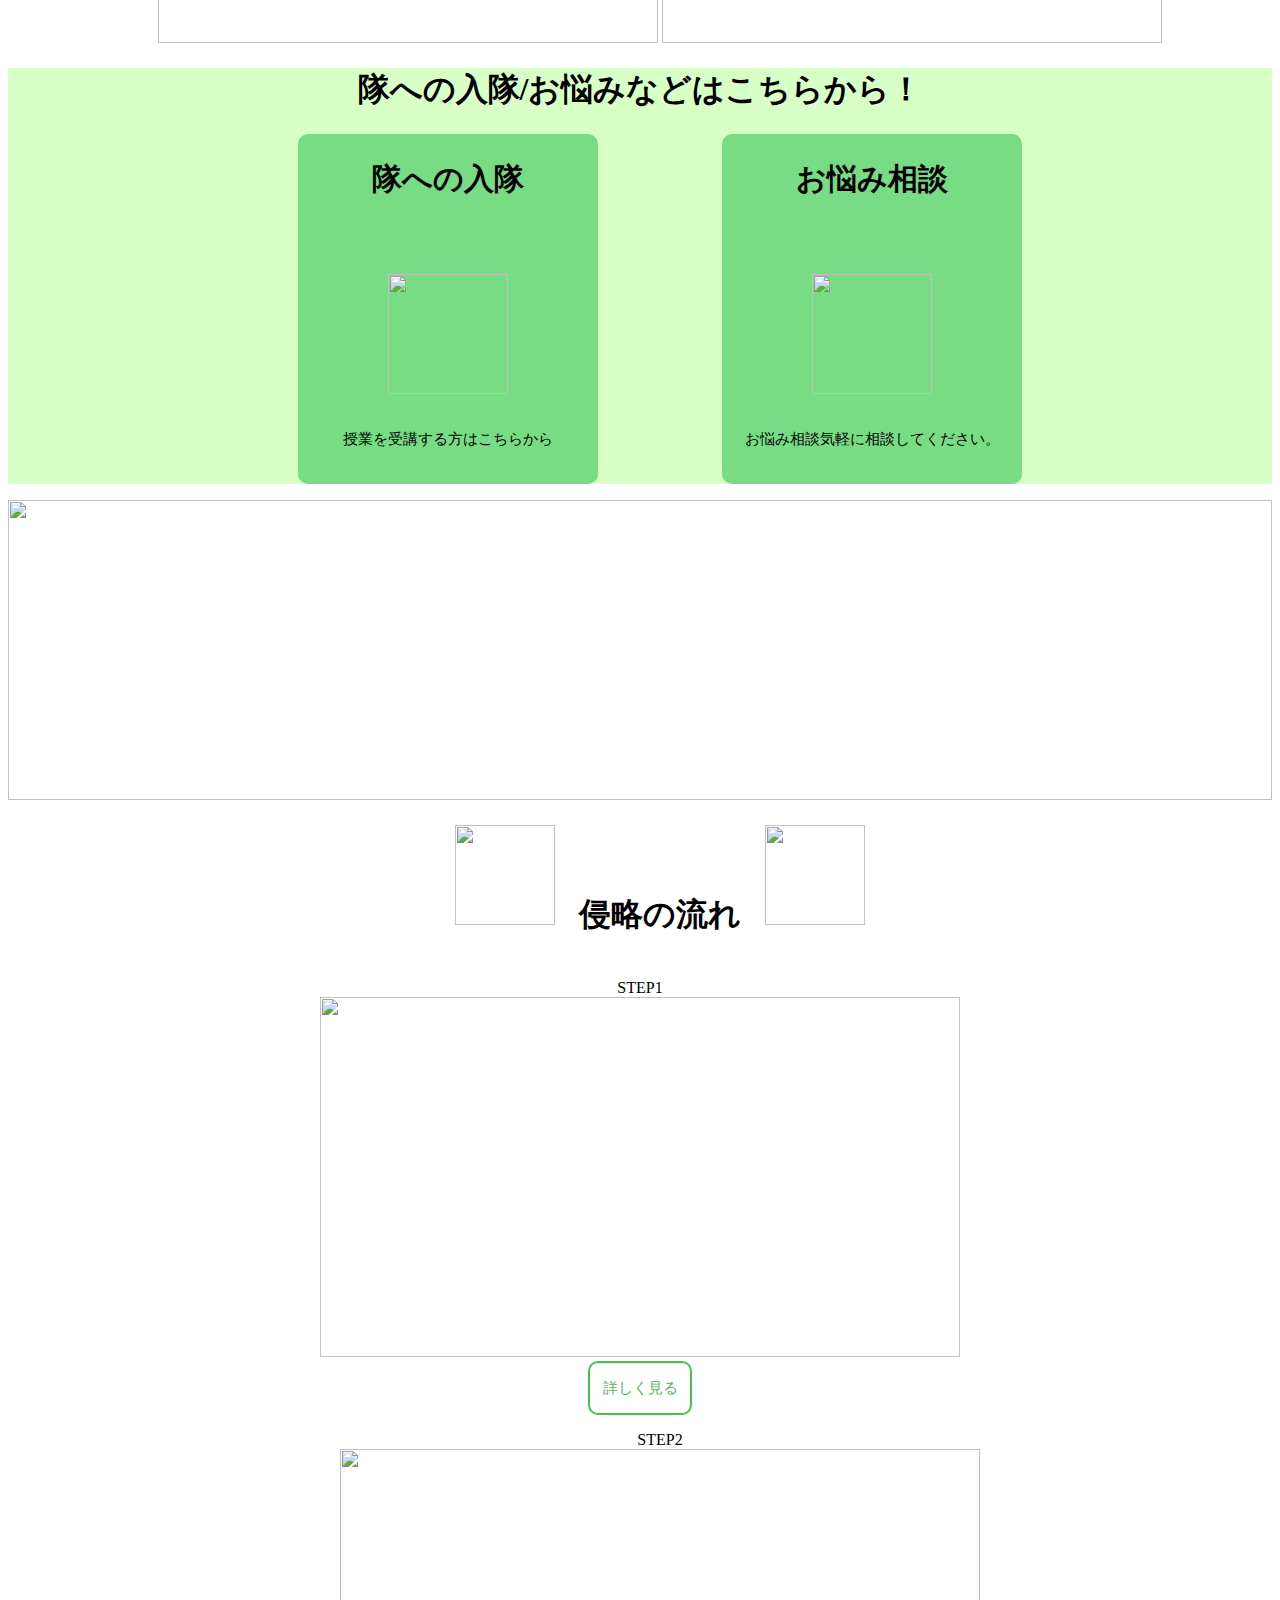
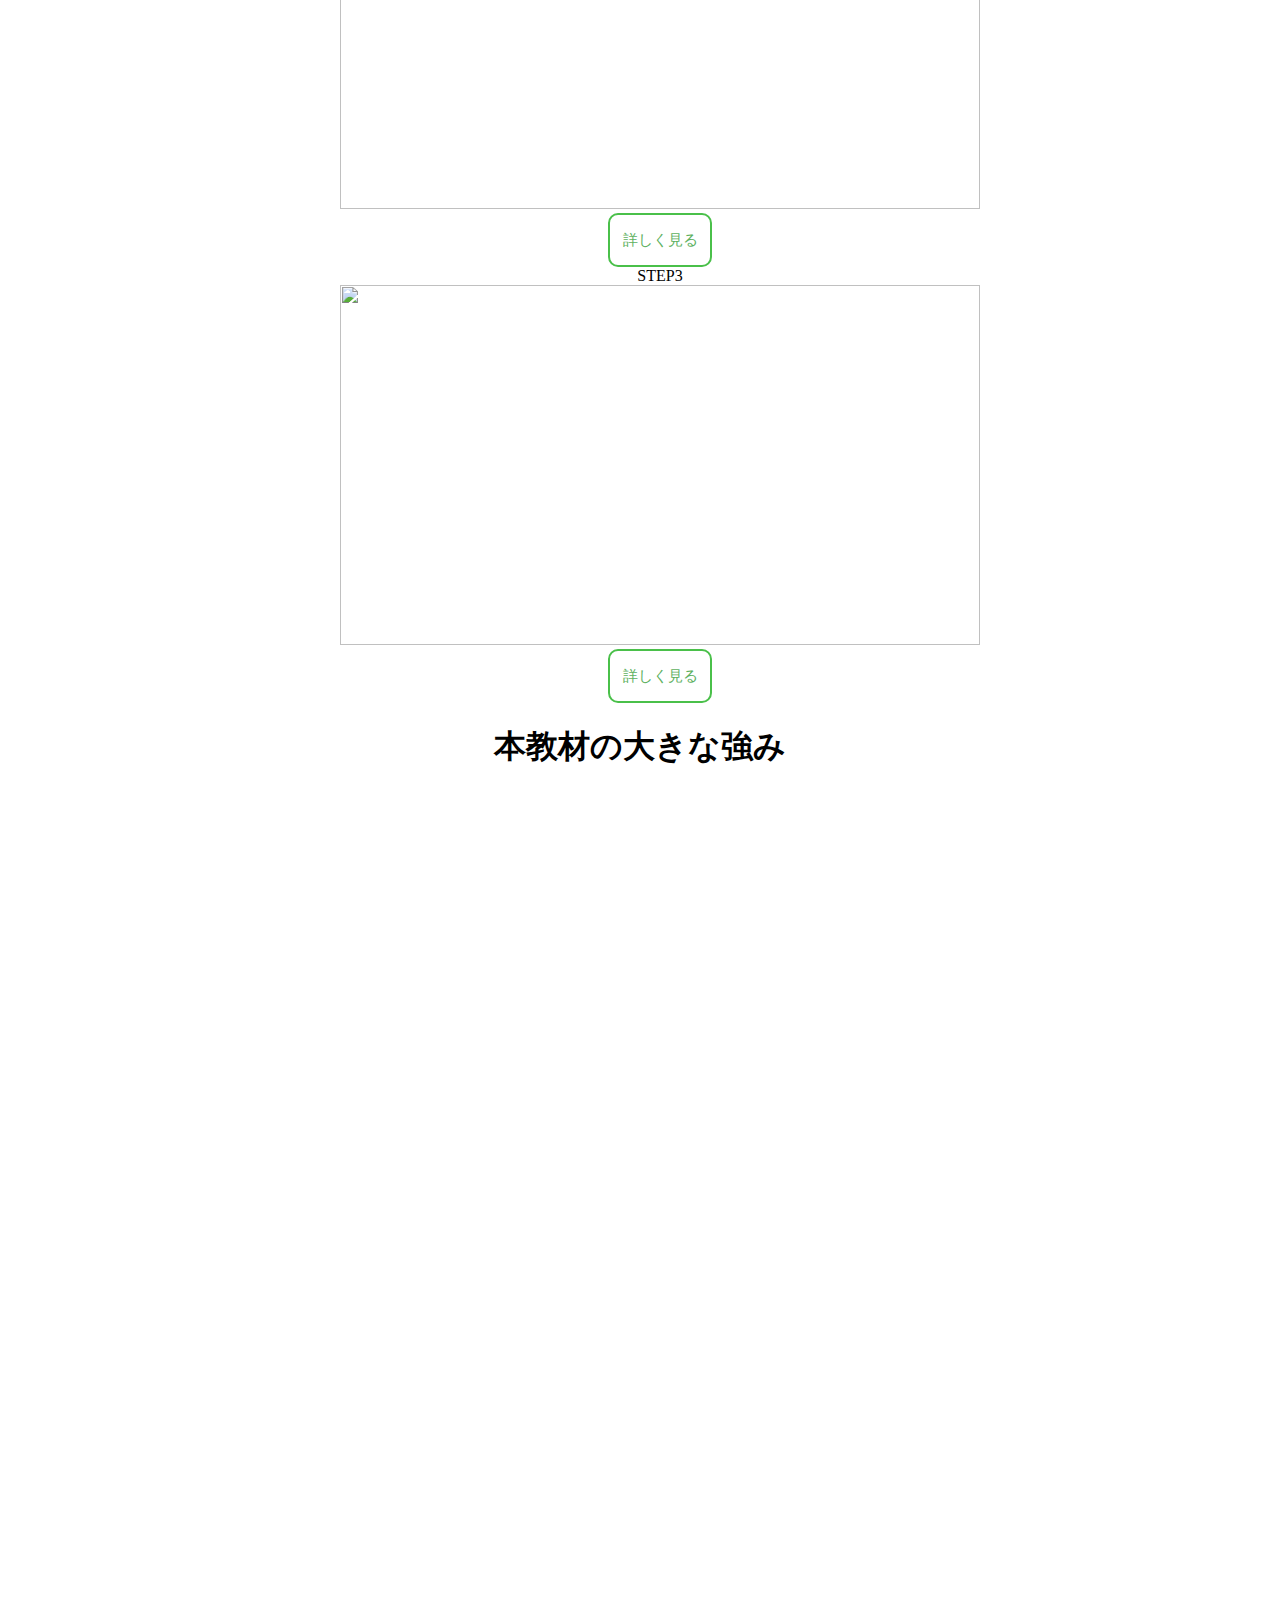
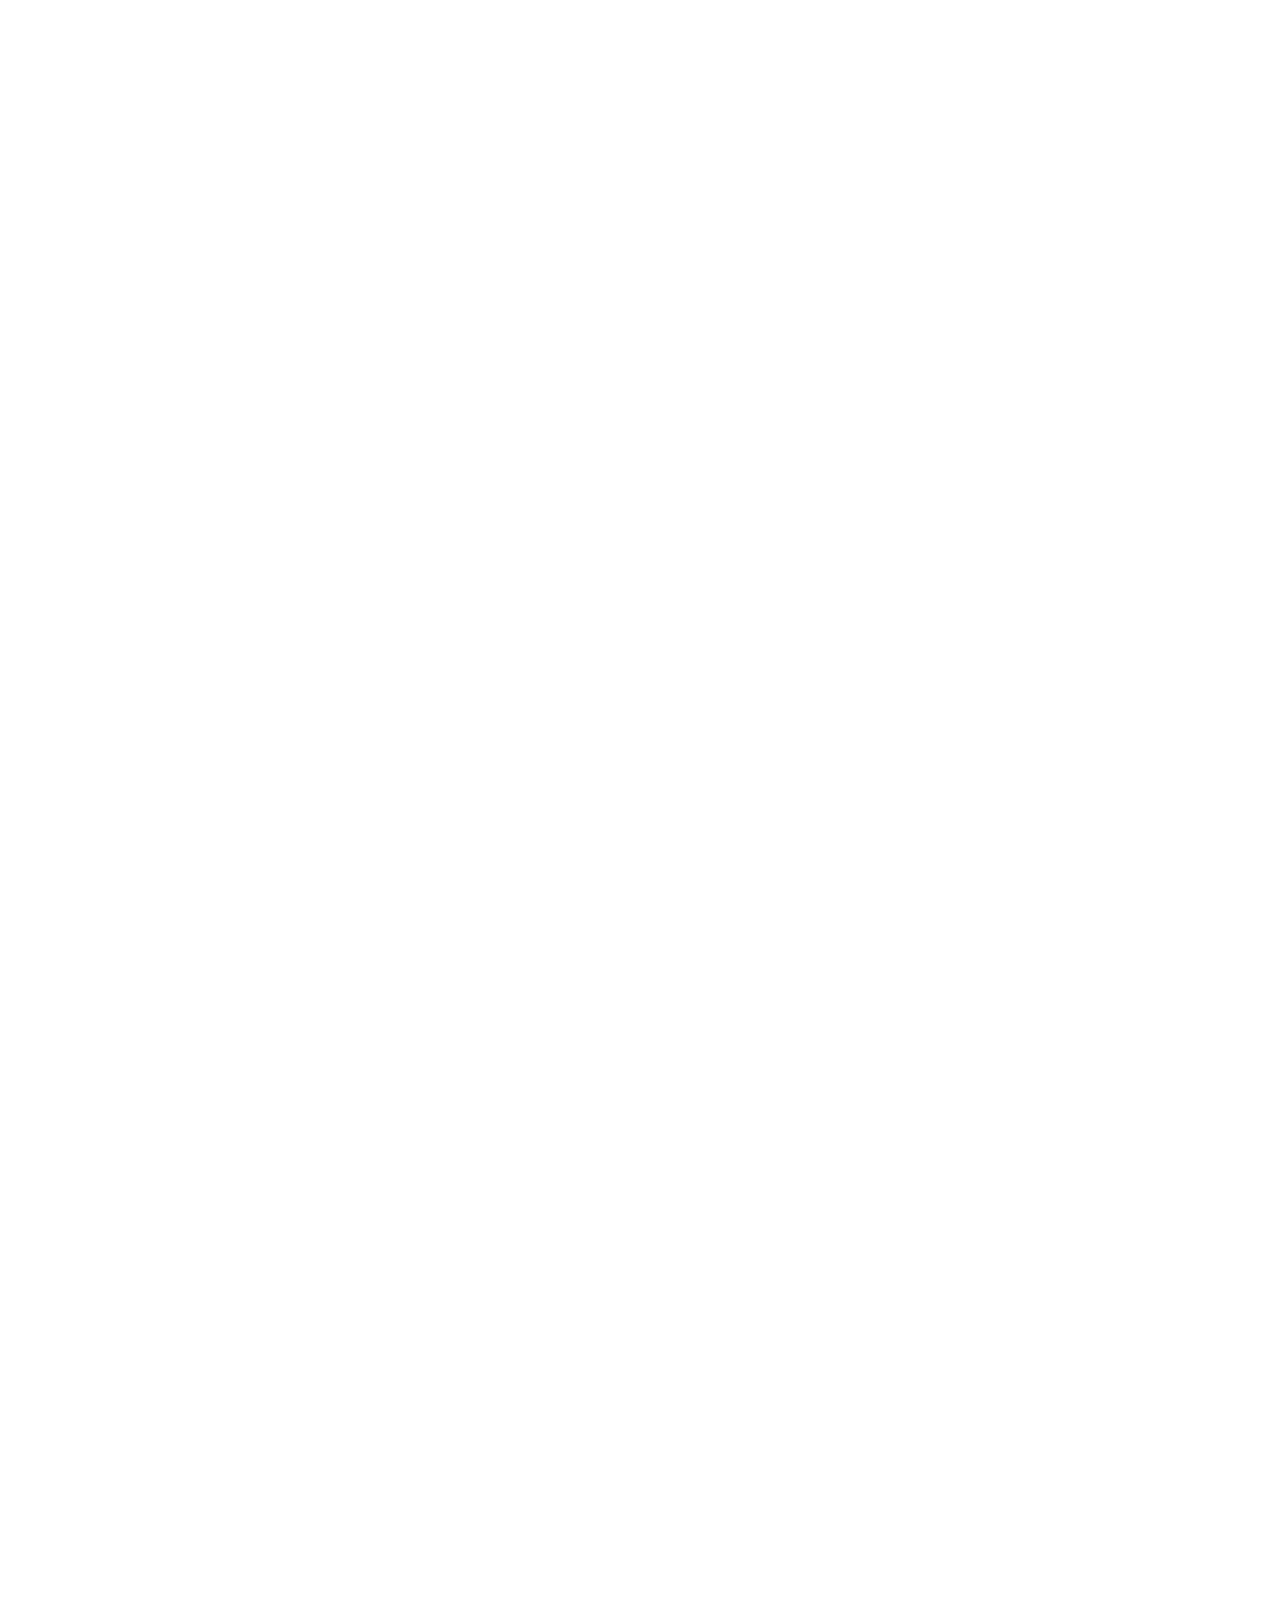
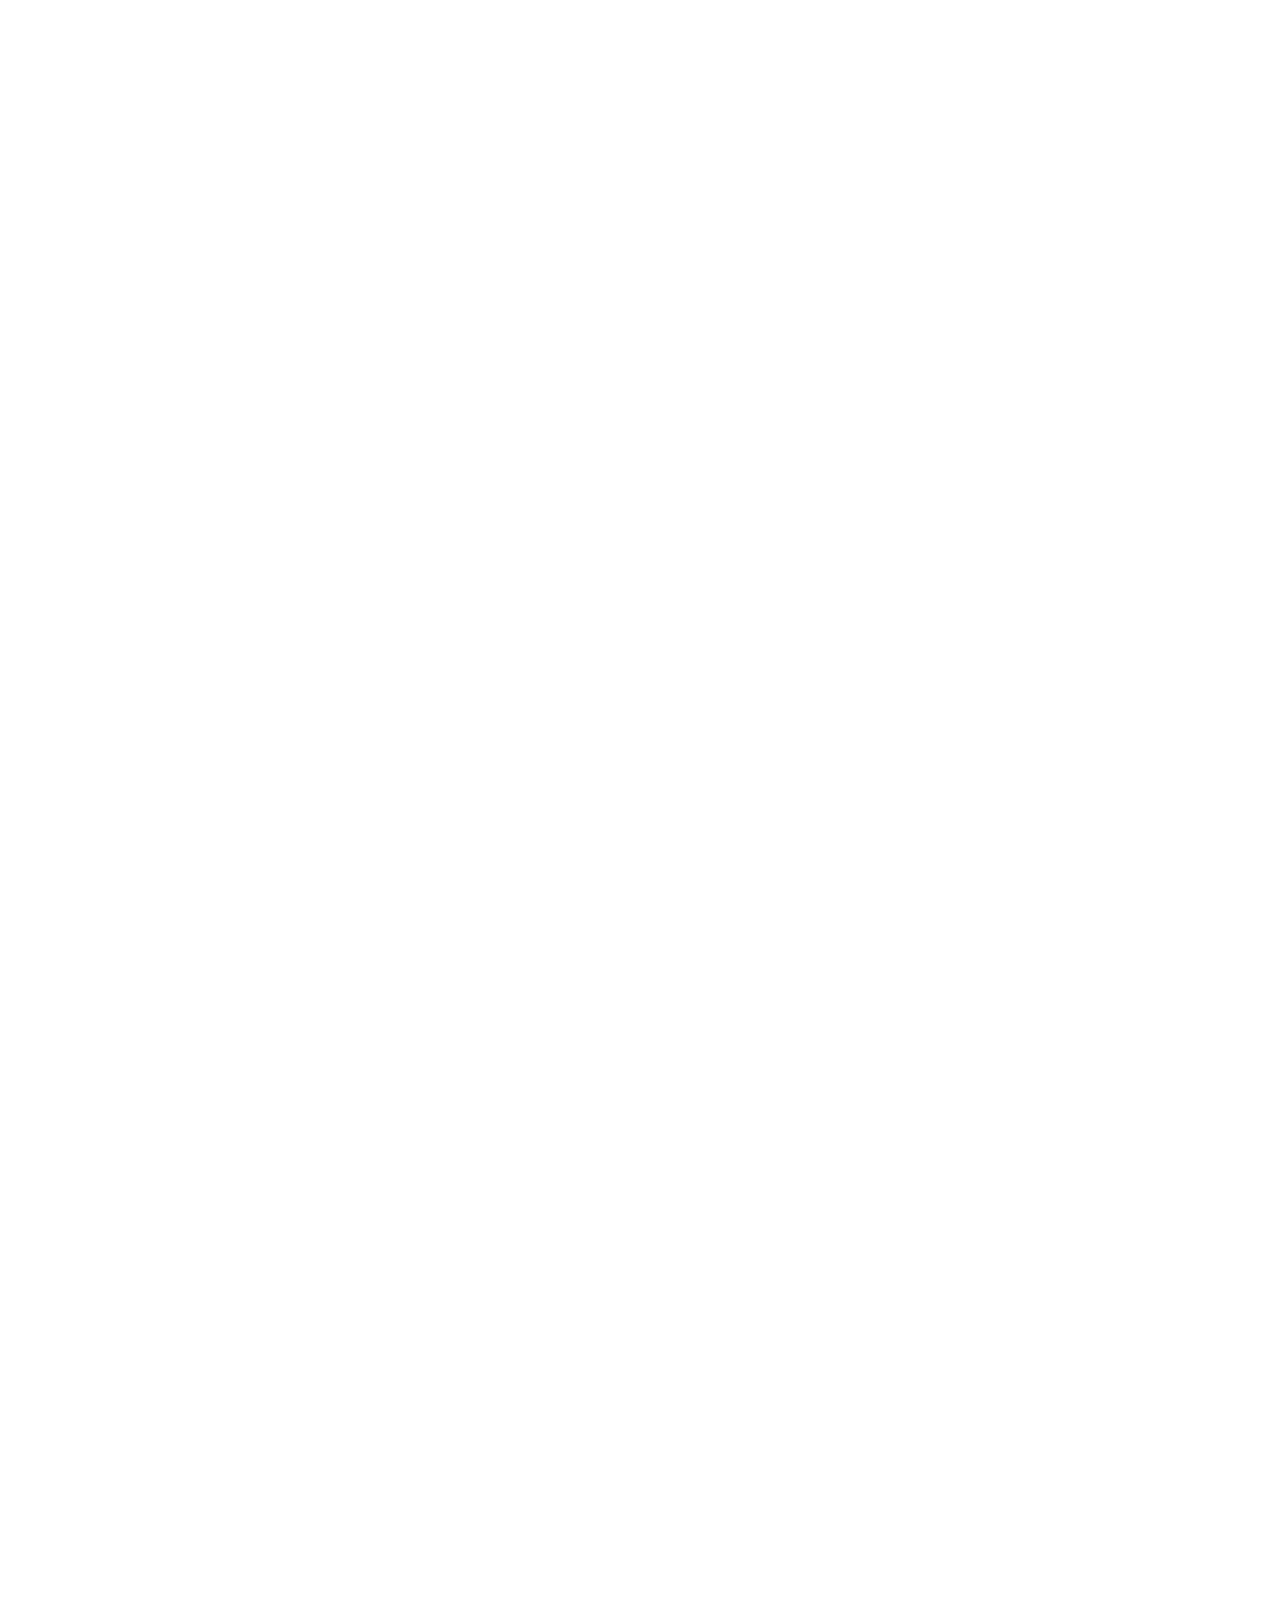
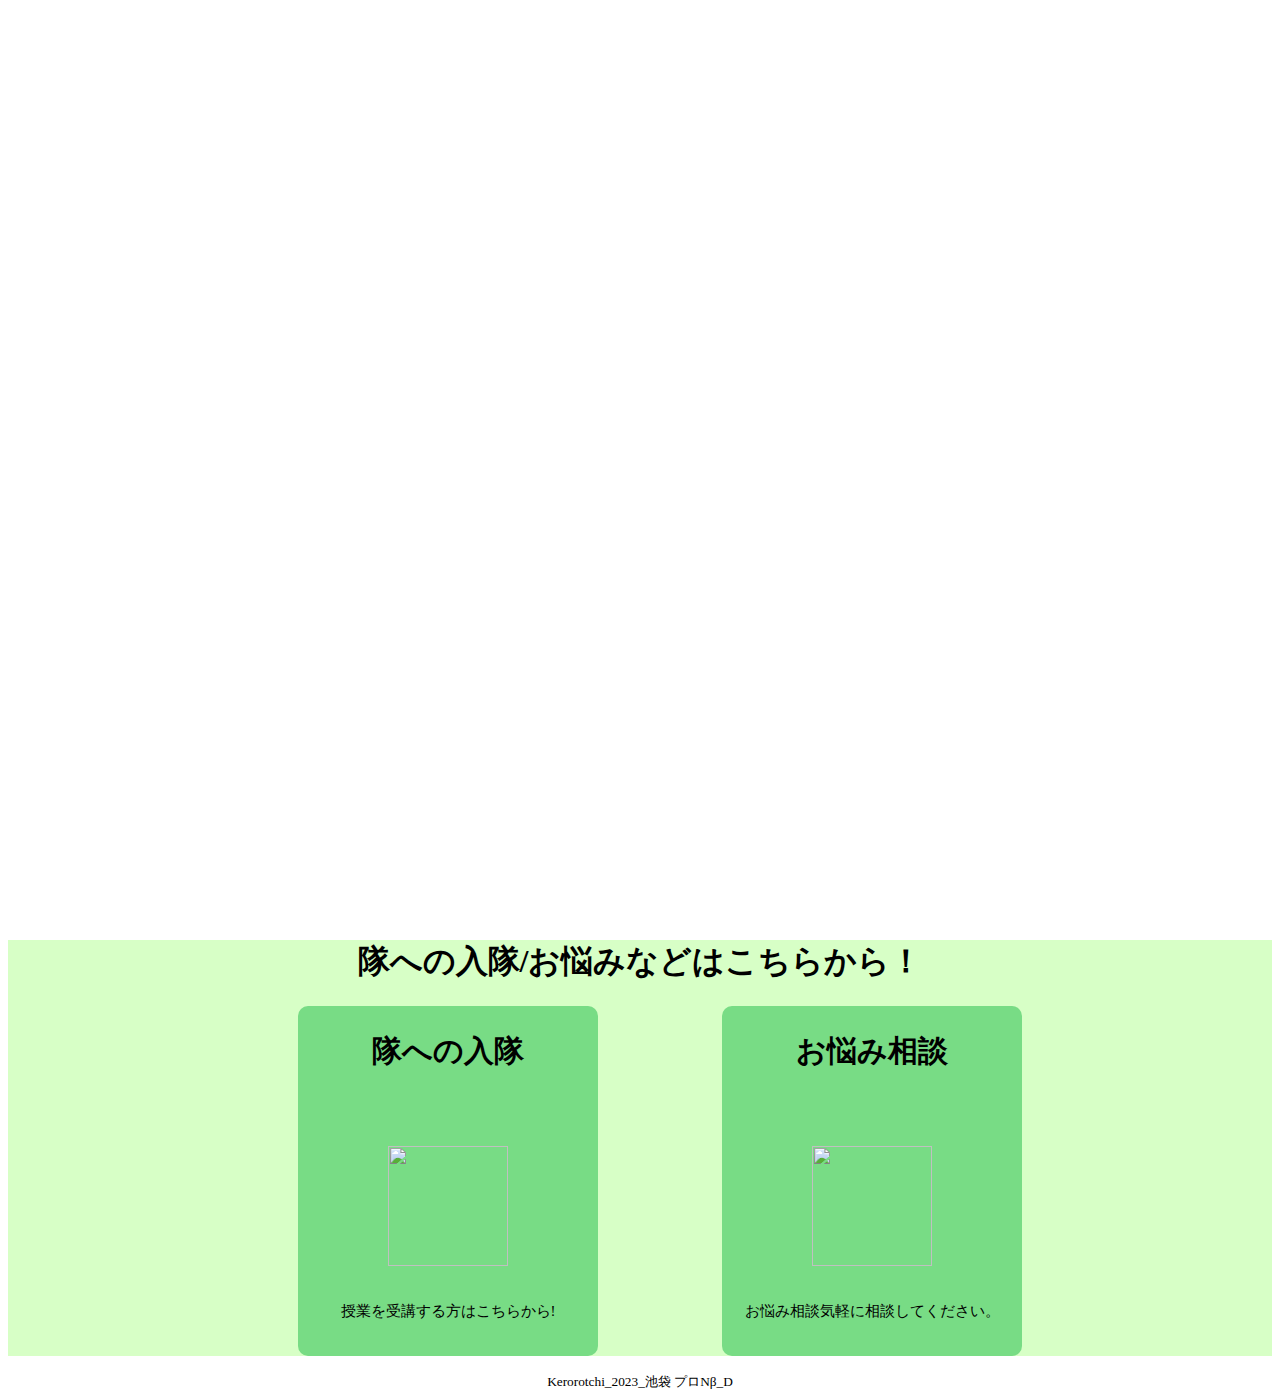
==== commit e97df62c: "Update ike_d_index.html" ====
--- a/ike_d_index.html
+++ b/ike_d_index.html
@@ -149,7 +149,7 @@
         </ul>
     </div>
     <div class="footerlnner">
-        <small>&copy;2023_池袋 プロNβ_D</small>
+        <small>Kerorotchi_2023_池袋 プロNβ_D</small>
     </div>
 </footer>
 </html>
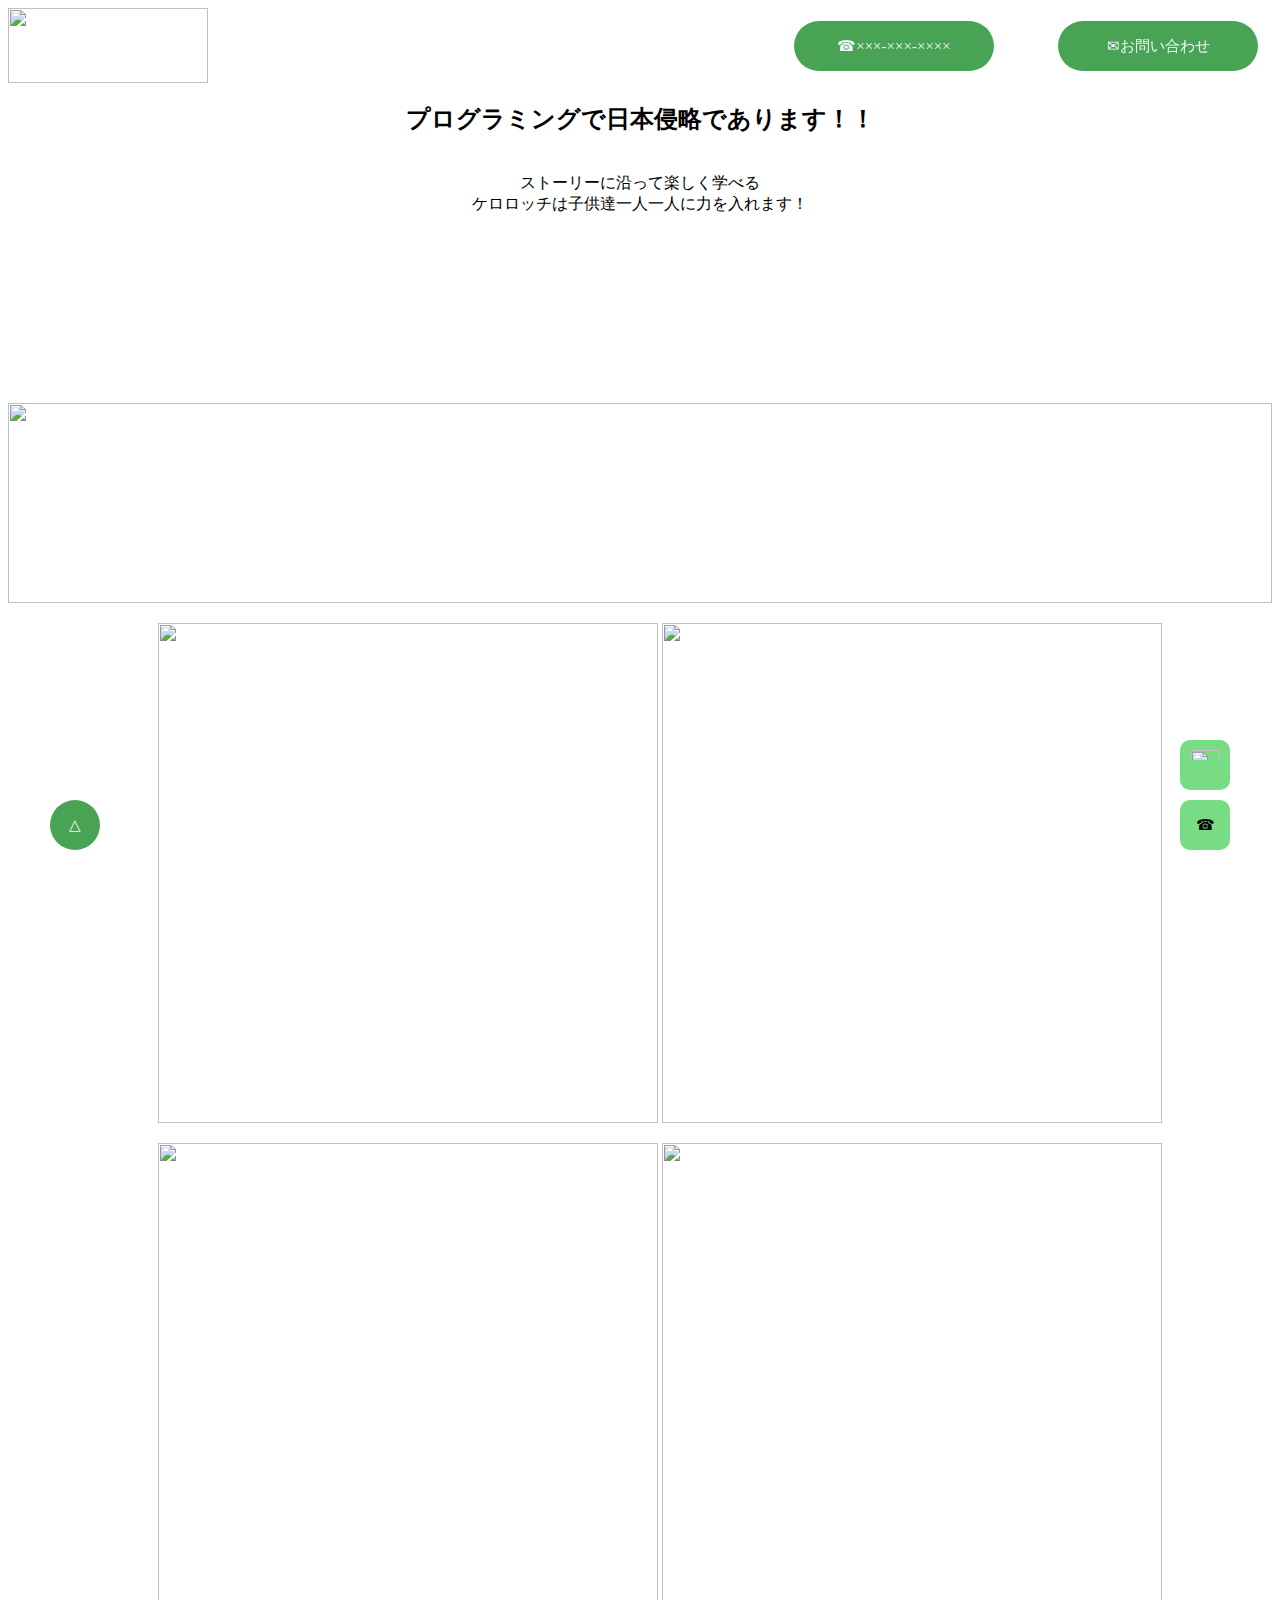
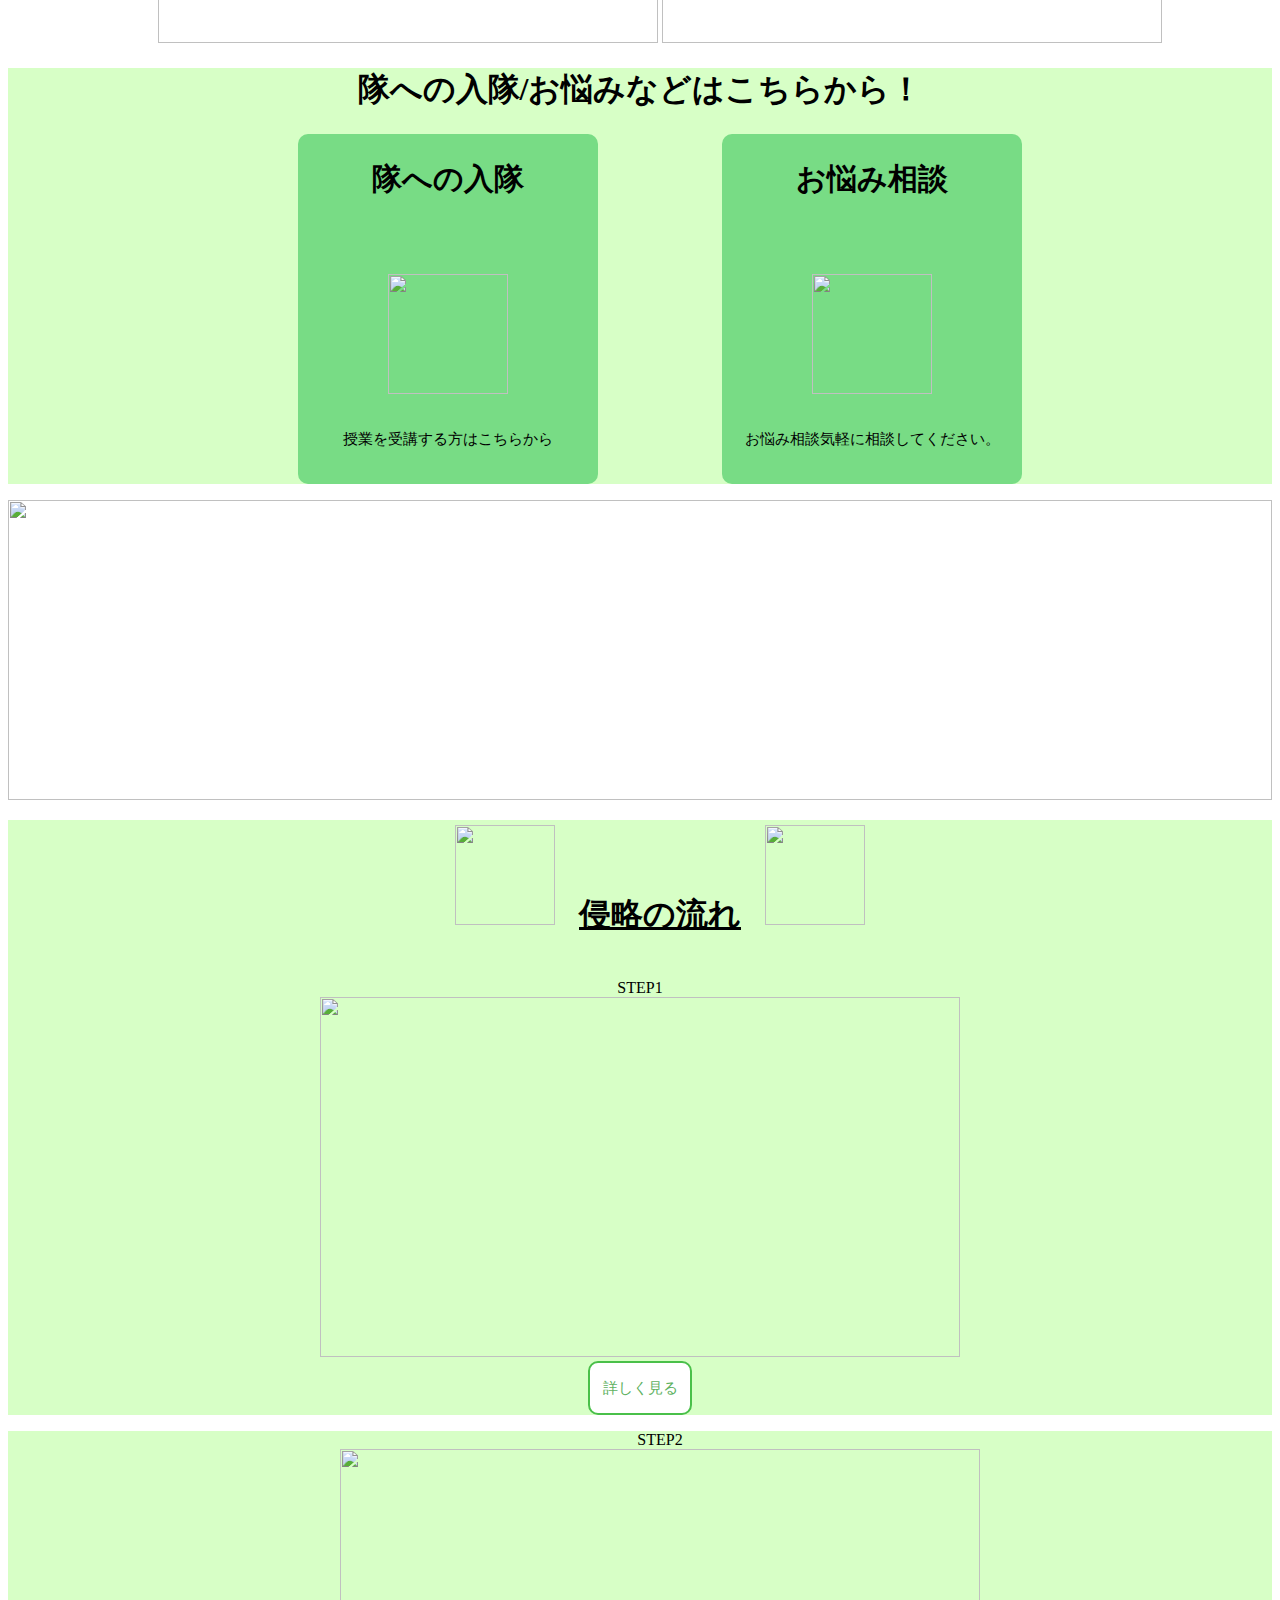
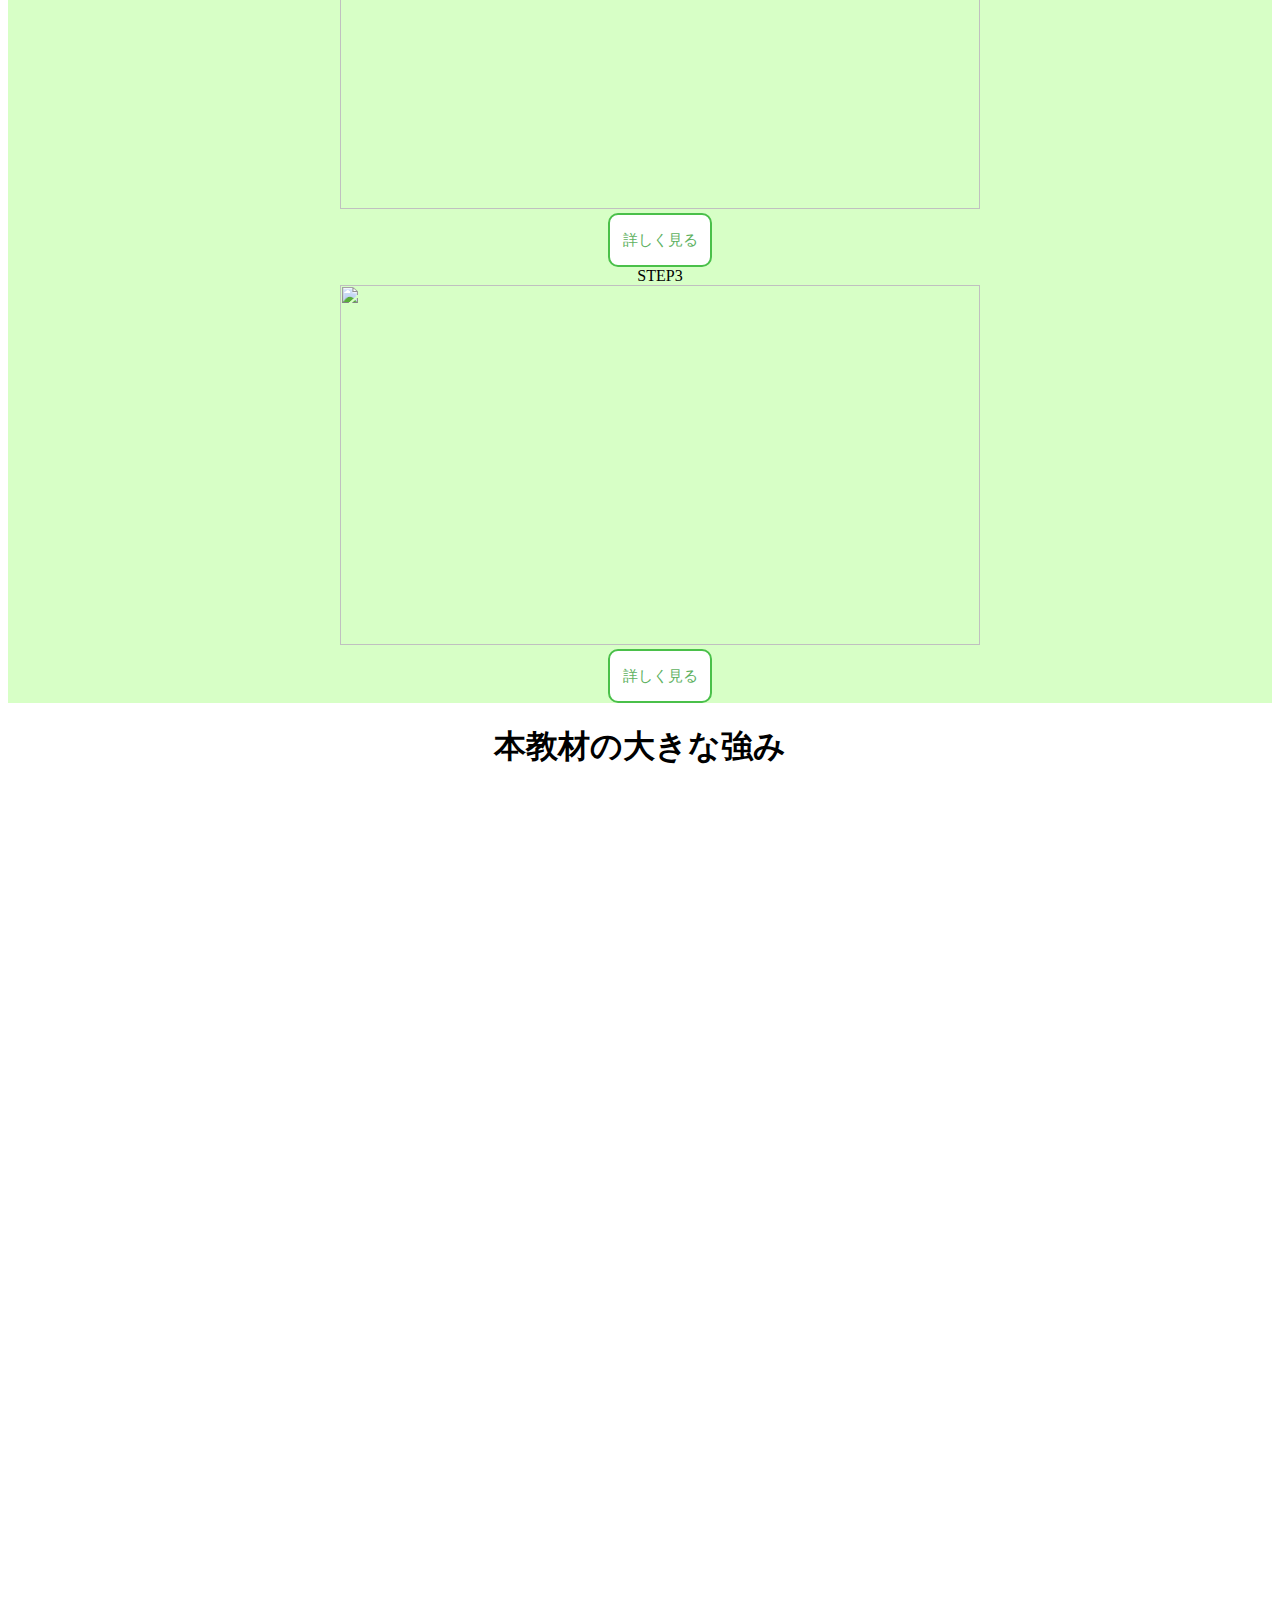
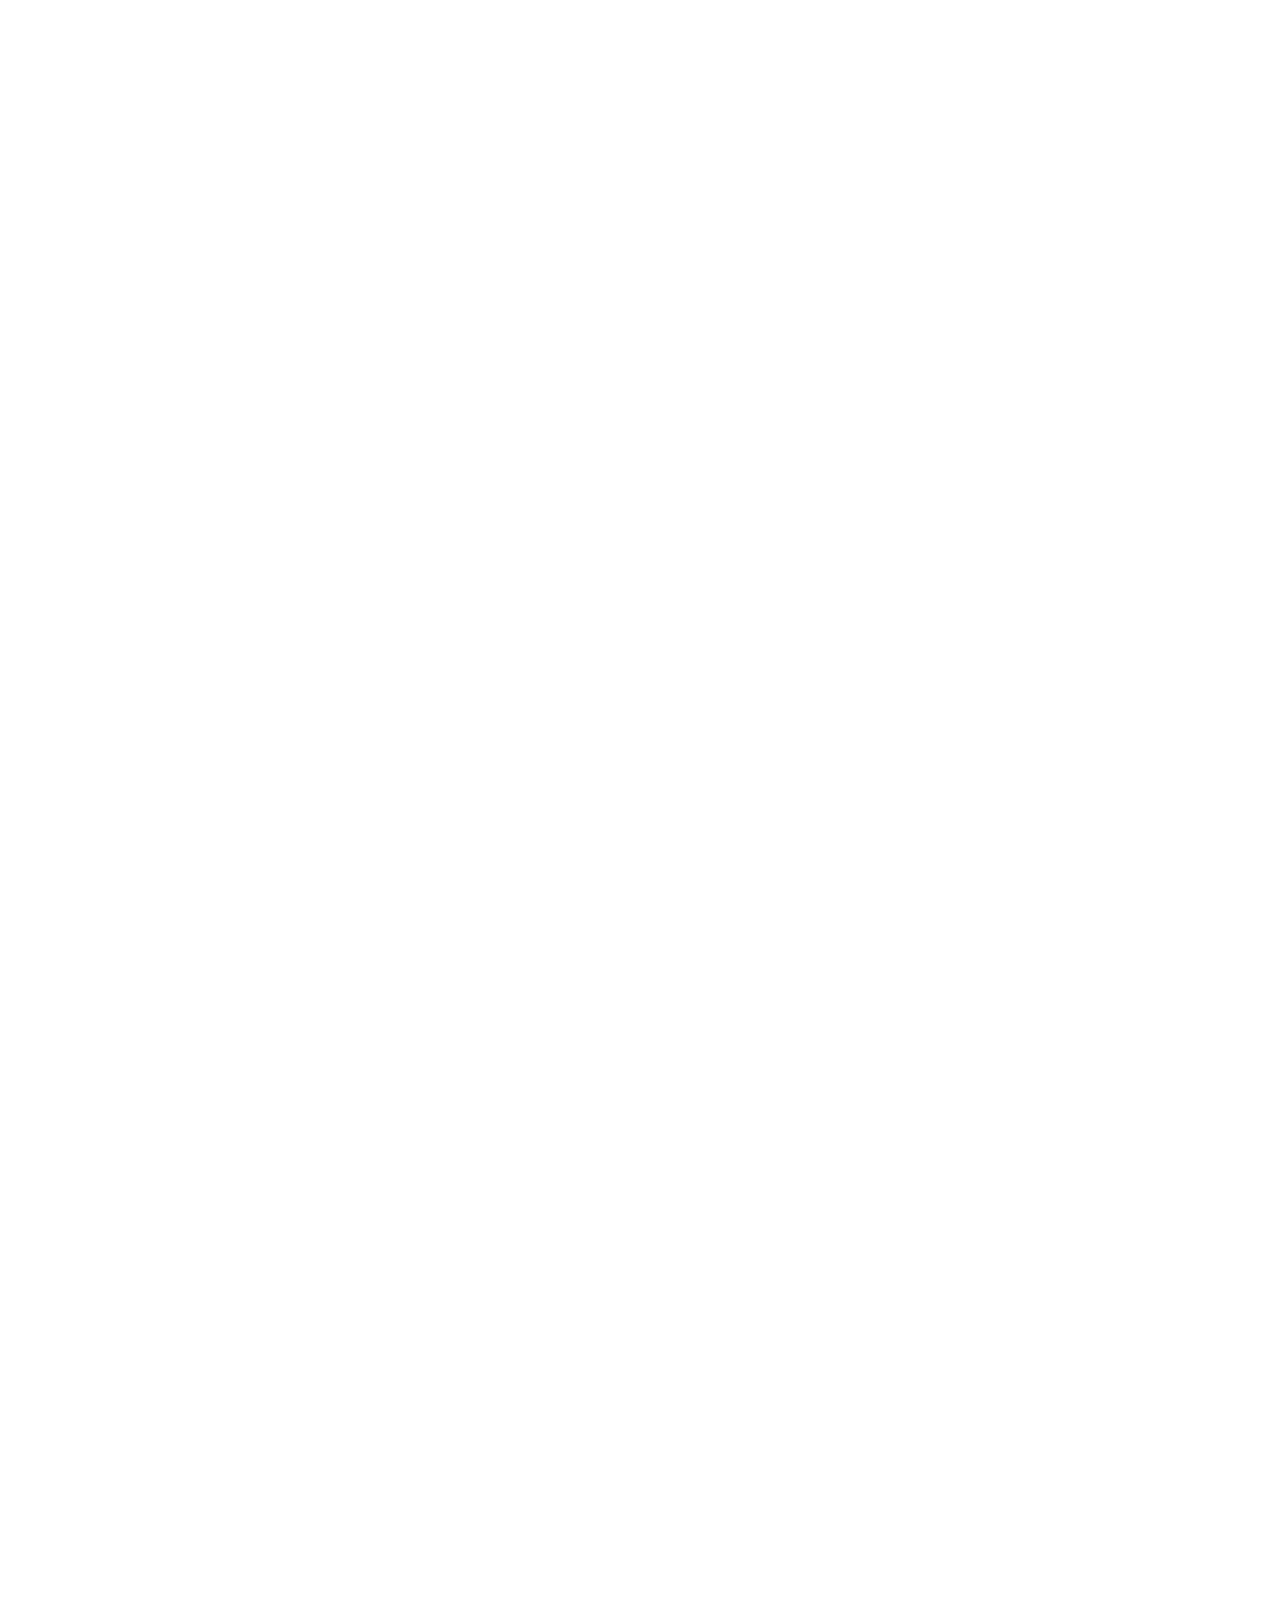
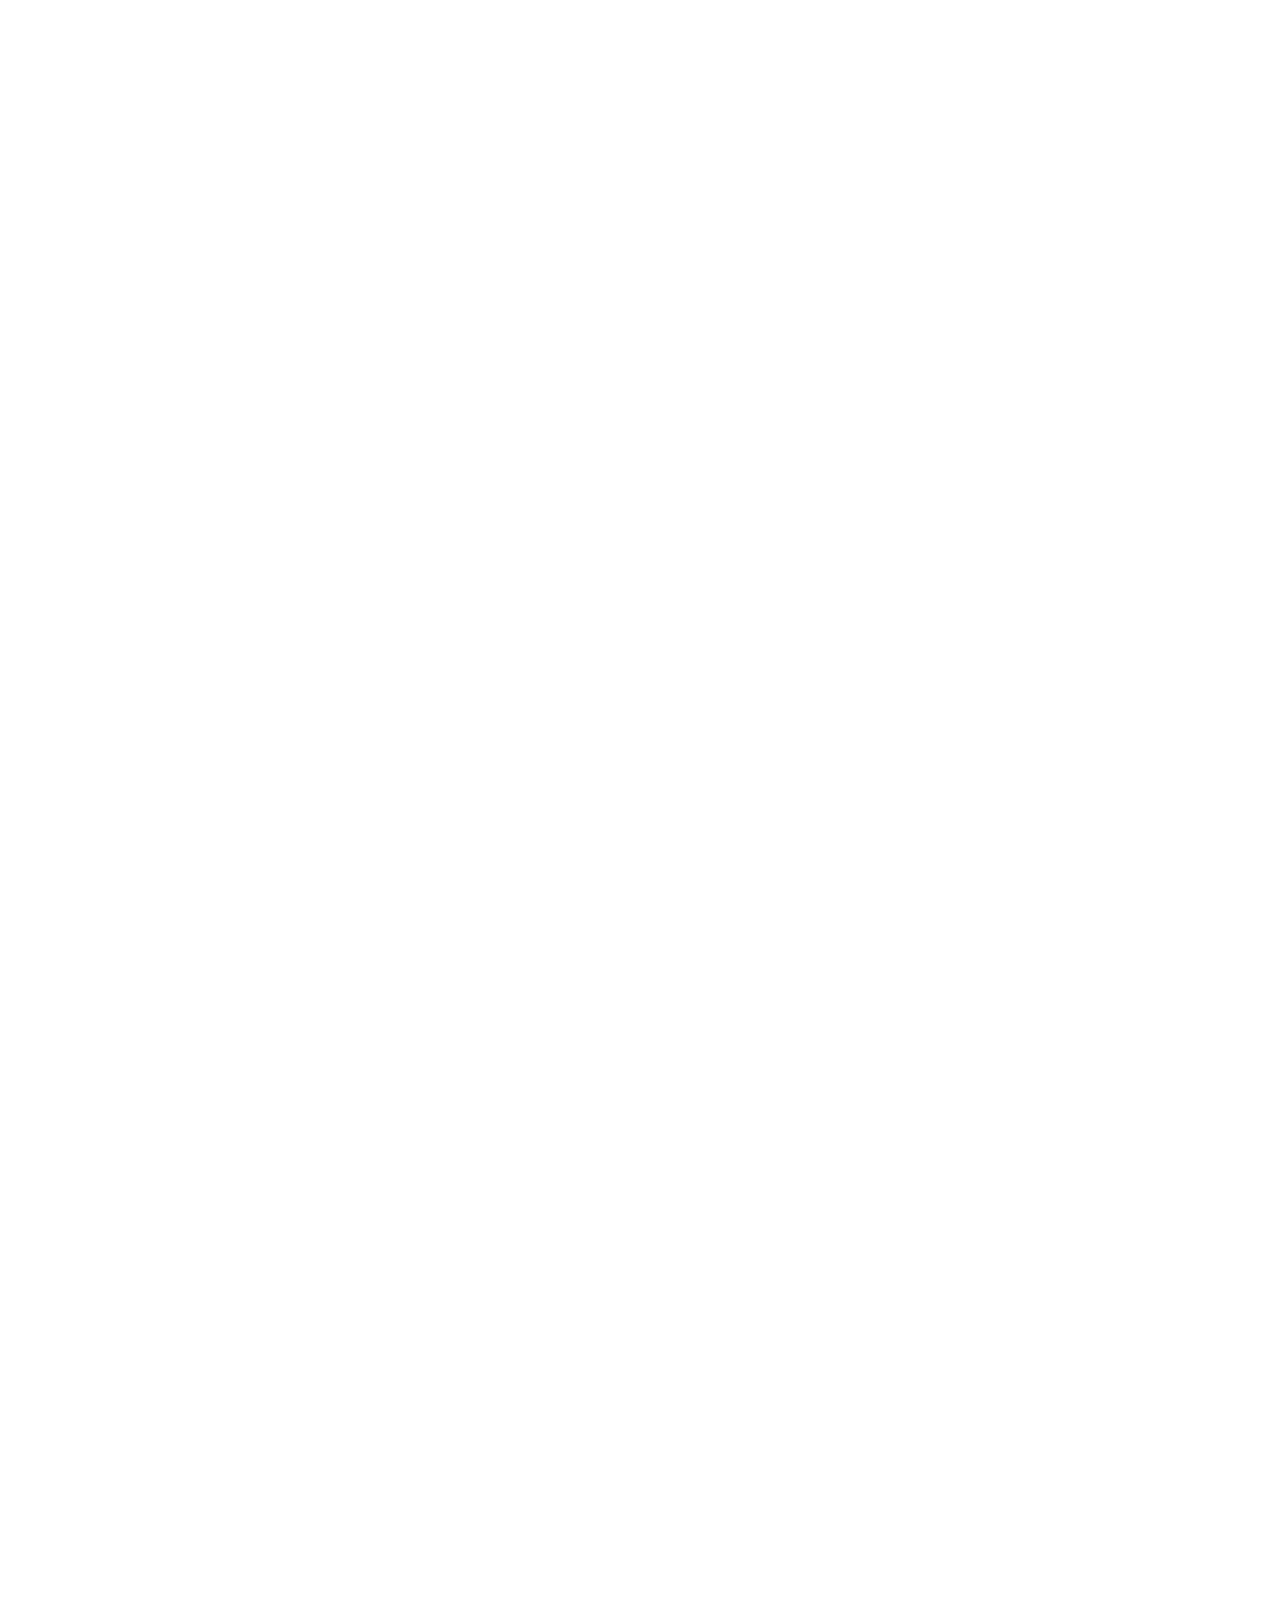
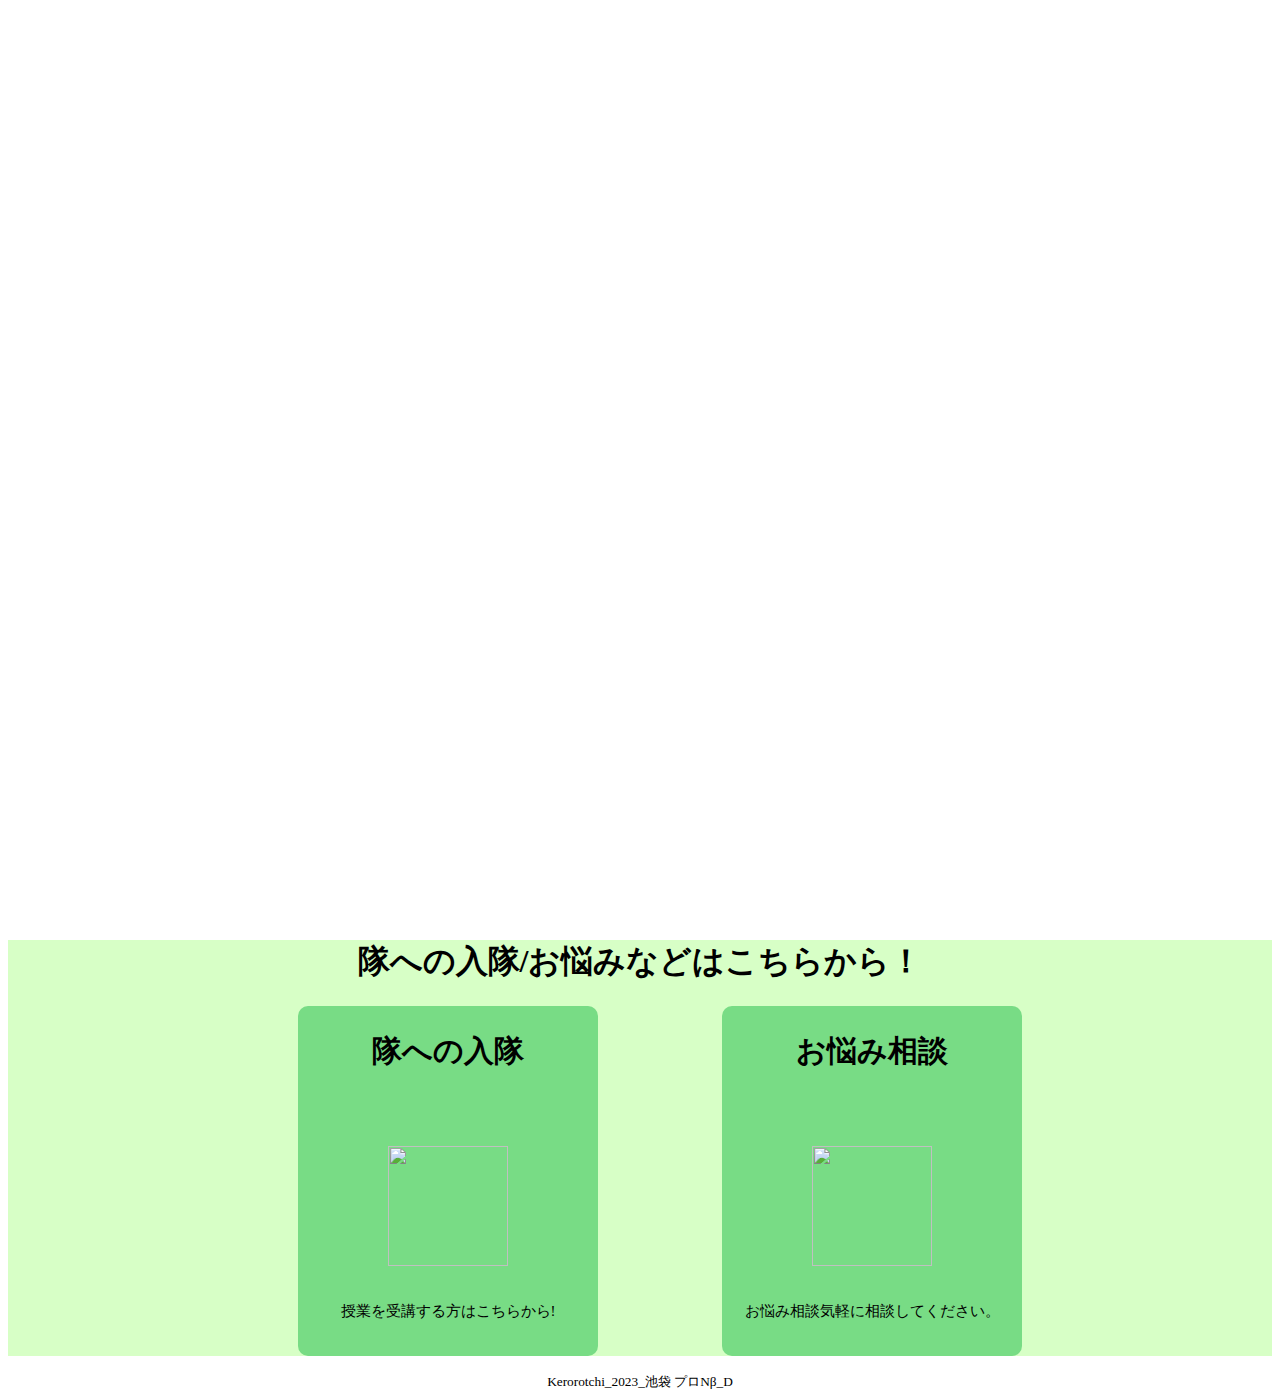
==== commit 52ac613b: "Add files via upload" ====
--- a/ike_d_index.html
+++ b/ike_d_index.html
@@ -62,7 +62,17 @@
             <li>STEP3<br><img class="pic_9" src="" height="360px" width="640px"><br><a class="kuwasiku_contactButton">詳しく見る</a></li>
         </ul>
     </div>
-    <html lang="ja" dir="ltr">
+    <div class="tuyomi">
+        <!--<ul class="tuyomi_kazyou">
+            <li><h1>本教材の大きな強み</h1></li>
+            <li class="tuyo"><h2>１　「プログラミング的思考」とは異なる「プログラミング」に焦点を当てた小学生向けサイト唯一の教材！</h2><br>現在教育改革の一環として注目を浴びている「プログラミング」。しかし、その多くが皆様が思うサイトやゲームを作る「プログラミング」ではなく、思考法の一種である「プログラミング的思考」を鍛えるような教材になっています。「ケロロっち」は完全な「プログラミング教材」なのでこの教材を進めることで簡単なゲームやサイトを０から作れるようになります。</li>
+            <li class="tuyo"><h2>２　「ケロロ軍曹」のストーリーを軸にした教材だから進めやすい！わかりやすい！</h2>「従来のプログラミング教材は堅苦しく、難しい。」そう思われている人も多いかと思います。しかし、本教材は「ケロロ軍曹」や「けものフレンズ」で知られている有名漫画家「吉崎観音」さん監修の「ケロロ軍曹」オリジナルストーリー！そのため、物語を見るようにお子様はプログラミングを習得することができ、気軽に進めることができます。</li>
+            <li class="tuyo"><h2>３　世界シェアナンバーワンのプログラミング言語「JavaScript」の授業だから将来的な汎用性も高い！</h2><br>ストーリー進行の強みに合わせて、世界シェアトップのプログラミング言語「JavaScript」のコードを書いたり、その論理を解説するので、お子様の今後にも反映されやすく、本教材を扱う時間はとても有意義な時間になります。</li>
+            <li class="tuyo"><h2>４　初めて触る初心者レベルからプログラマー志望の高校生レベルまで幅広く網羅！</h2><br>本教材はプログラミングをやったことない人でもプログラマー志望の高校生のレベルまで引き上げる講座を多数用意しています。そのため、着実な進歩と他を寄せ付けないプログラミングスキルを獲得することができます。</li>
+            <li class="tuyo"><h2>５　盛りだくさんの内容で月額500円と業界最安値！！</h2><br>小学生向けの他塾では高いところでは月額10000円ほどするプログラミング塾。しかし、本教材は手厚いサポートながら月額500円と業界最安値を実現しています。</li>
+            <img class="keroro_2" src="" height="100" width="100">
+        </ul>-->
+        <html lang="ja" dir="ltr">
   <head>
     <meta charset="utf-8">
     <title>JavaScriptで左右からフェードイン</title>
@@ -128,9 +138,9 @@
       </div>
       </div>
       </div><!-- /.fadeAnimation__item -->
-    <script type="text/javascript" src="kousuke.js"></script>
+    <script type="text/javascript" src="ike_d_aseets.js"></script>
   </body>
-</html>  
+    </div>
 <footer>
     <div class="topbutton">
      <a class="top_contactButton" a href="#top_page">△</a>
@@ -152,4 +162,4 @@
         <small>Kerorotchi_2023_池袋 プロNβ_D</small>
     </div>
 </footer>
-</html>
+</html>--- a/ike_d_style.css
+++ b/ike_d_style.css
@@ -41,6 +41,7 @@
 }
 .pic_yoko{
     text-align: center;
+    vertical-align: middle;
 }
 .pic_yoko li{
     display: inline-block;
@@ -106,6 +107,7 @@
 }
 .toiawase_contactButton{
     text-align: center;
+    vertical-align: middle;
     background: #78dc85;
     color: rgb(0, 0, 0);
     width:50px;
@@ -123,15 +125,32 @@
 }
 .sinnryakunagare{
     text-align: center;
+    text-decoration: underline;
 }
 .sinnryaku{
     text-align: center;
+    background: #d7ffc6;
+}
+.sinnryaku2{
+    background: #d7ffc6;
 }
 .sinnryaku .sinnryaku2  li{
     
     padding: 0 10px;
     list-style: none;
 }
+/*.tuyomi{
+    text-align: center;
+    background: #d7ffc6;
+}
+.tuyomi_kazyou li{
+    list-style: none;
+}
+.tuyo{
+    background: white;
+    border-radius: 20px;
+}*/
+
 .nyuutai_contactButton{
     text-align: center;
     background: #78dc85;
@@ -188,4 +207,191 @@
 
 .footerlnner{
     text-align: center;
-}+}
+.tuyomi{
+    text-align: center;
+  }
+  .fadeAnimation {
+    display: flex;
+    flex-flow: row wrap;
+    max-width: 96%;
+    margin: 60vh auto;
+  }
+  
+  .fadeAnimation__item  {
+    width: 85%;
+    height: 50vh;
+    background-color: rgba(255, 255, 0, 0.479);
+    margin: 0 auto 60vh;
+  }
+  
+  .fadeAnimation__itemInner  {
+    display: table;
+    width: 100%;
+    height: 100%;
+  }
+  
+  .fadeAnimation__text {
+    display: block;
+    writing-mode: horizontal-tb;
+    color: black;
+    font-size: 24px;
+    text-align: center;
+    padding: 10px;
+    box-sizing: border-box;
+  }
+  .fadeAnimation__text1 {
+    display: block;
+    writing-mode: horizontal-tb;
+    color: black;
+    font-size: 16px;
+    text-align: center;
+    padding: 5px;
+    box-sizing: border-box;
+  }
+  /*------------------------------
+   アニメーション
+  ------------------------------*/
+  .fadeIn {
+    opacity: 0;
+  }
+  
+  .fadeUp {
+    opacity: 0;
+    transform: translateY(50px);
+  }
+  
+  .fadeDown {
+    opacity: 0;
+    transform: translateY(-50%);
+  }
+  
+  
+  
+  
+  .delay01s {
+    animation-delay: 0.1s;
+  }
+  
+  .delay02s {
+    animation-delay: 0.2s;
+  }
+  
+  .delay03s {
+    animation-delay: 0.3s;
+  }
+  
+  .delay04s {
+    animation-delay: 0.4s;
+  }
+  
+  .delay05s {
+    animation-delay: 0.5s;
+  }
+  
+  .delay06s {
+    animation-delay: 0.6s;
+  }
+  
+  .delay07s {
+    animation-delay: 0.7s;
+  }
+  
+  .delay08s {
+    animation-delay: 0.8s;
+  }
+  
+  .delay09s {
+    animation-delay: 0.9s;
+  }
+  
+  .delay1s {
+    animation-delay: 1s;
+  }
+  
+  .delay2s {
+    animation-delay: 2s;
+  }
+  
+  .fadeIn.is-animated {
+    animation-name: fadeIn;
+    animation-duration: 1s;
+    animation-fill-mode: both;
+  }
+  
+  .fadeUp.is-animated {
+    animation-name: fadeUp;
+    animation-duration: 1s;
+    animation-fill-mode: both;
+  }
+  
+  .fadeDown.is-animated {
+    animation-name: fadeDown;
+    animation-duration: 1s;
+    animation-fill-mode: both;
+  }
+  
+  .fadeRight.is-animated {
+    animation-name: fadeRight;
+    animation-duration: 1s;
+    animation-fill-mode: both;
+  }
+  
+  .fadeLeft.is-animated {
+    animation-name: fadeLeft;
+    animation-duration: 1s;
+    animation-fill-mode: both;
+  }
+  
+  @keyframes fadeIn {
+    0% {
+      opacity: 0;
+    }
+    100% {
+      opacity: 1;
+    }
+  }
+  
+  @keyframes fadeUp {
+    0% {
+      opacity: 0;
+      transform: translateY(50px);
+    }
+    100% {
+      opacity: 1;
+      transform: translateY(0px);
+    }
+  }
+  
+  @keyframes fadeDown {
+    0% {
+      opacity: 0;
+      transform: translateY(-50px);
+    }
+    100% {
+      opacity: 1;
+      transform: translateY(0px);
+    }
+  }
+  
+  @keyframes fadeRight {
+    0% {
+      opacity: 0;
+      transform: translateX(-50%);
+    }
+    100% {
+      opacity: 1;
+      transform: translateX(0px);
+    }
+  }
+  
+  @keyframes fadeLeft {
+    0% {
+      opacity: 0;
+      transform: translateX(50%);
+    }
+    100% {
+      opacity: 1;
+      transform: translateX(0px);
+    }
+  }